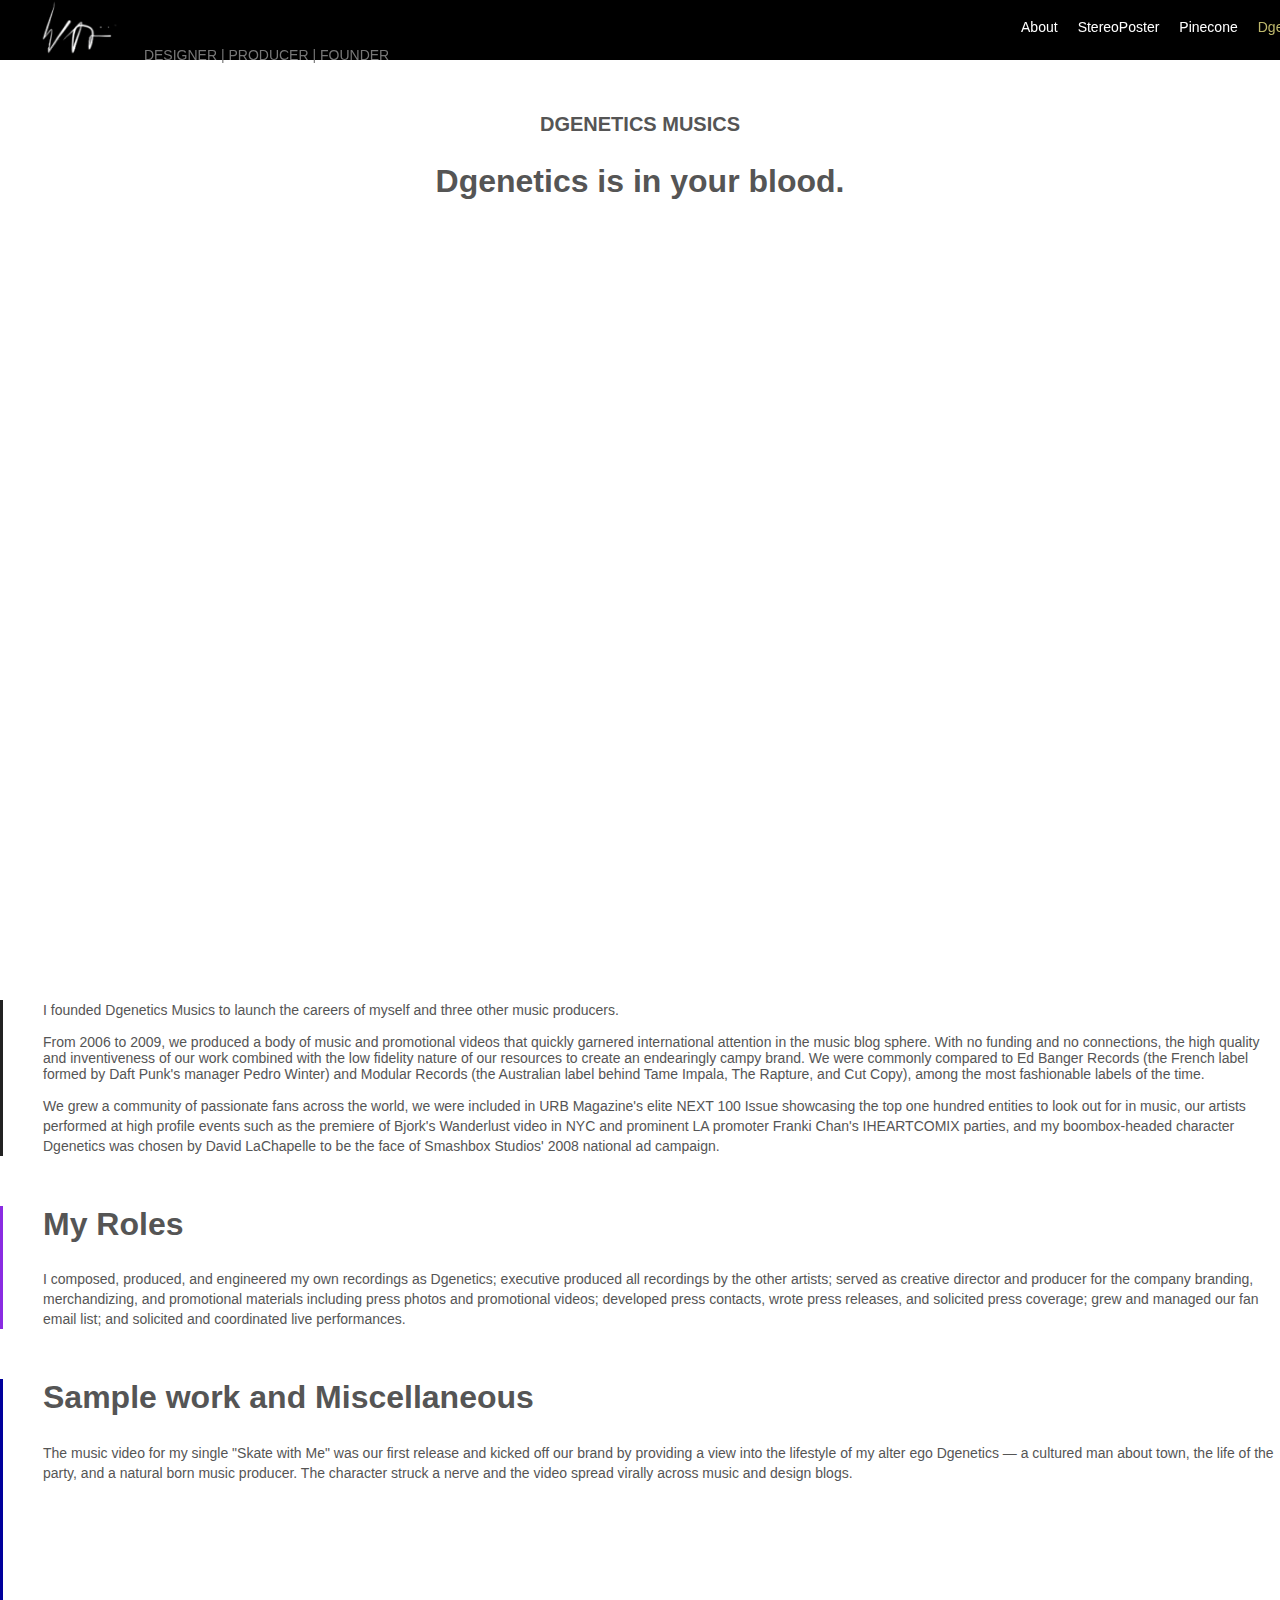
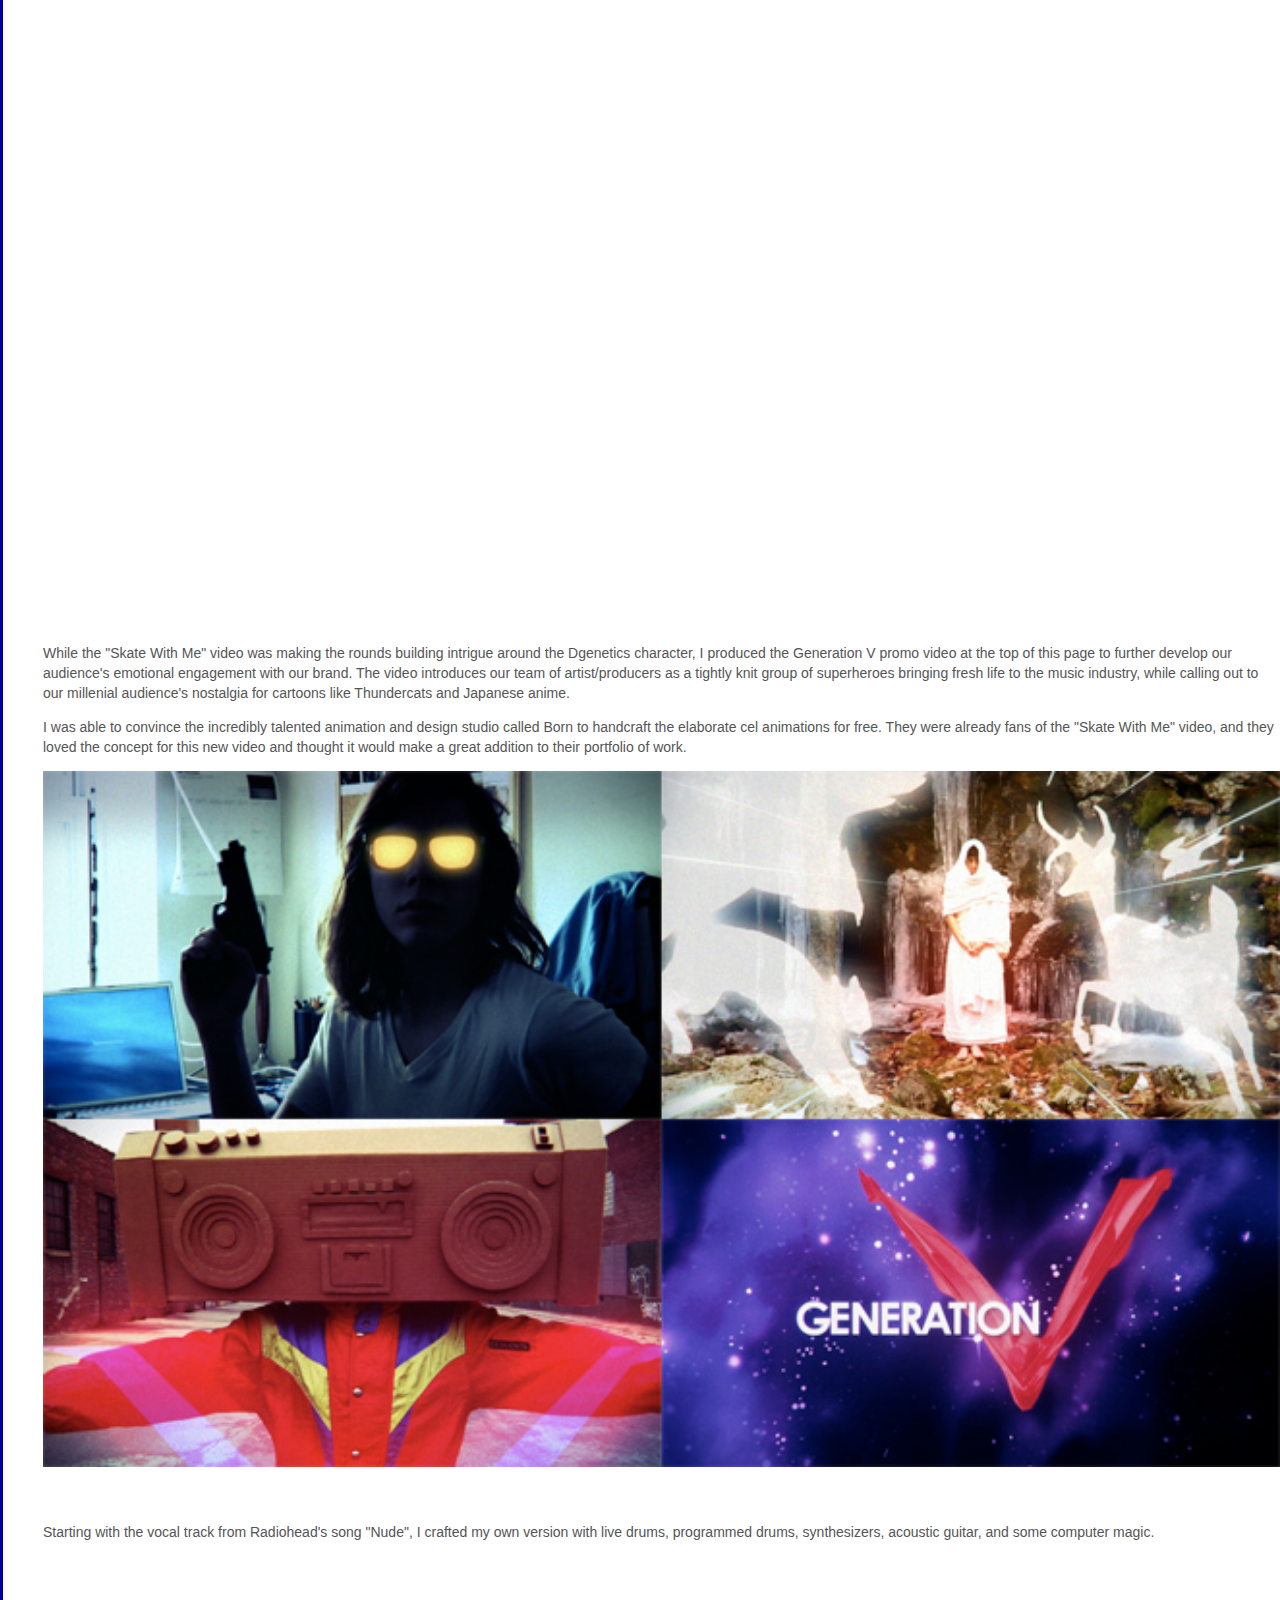
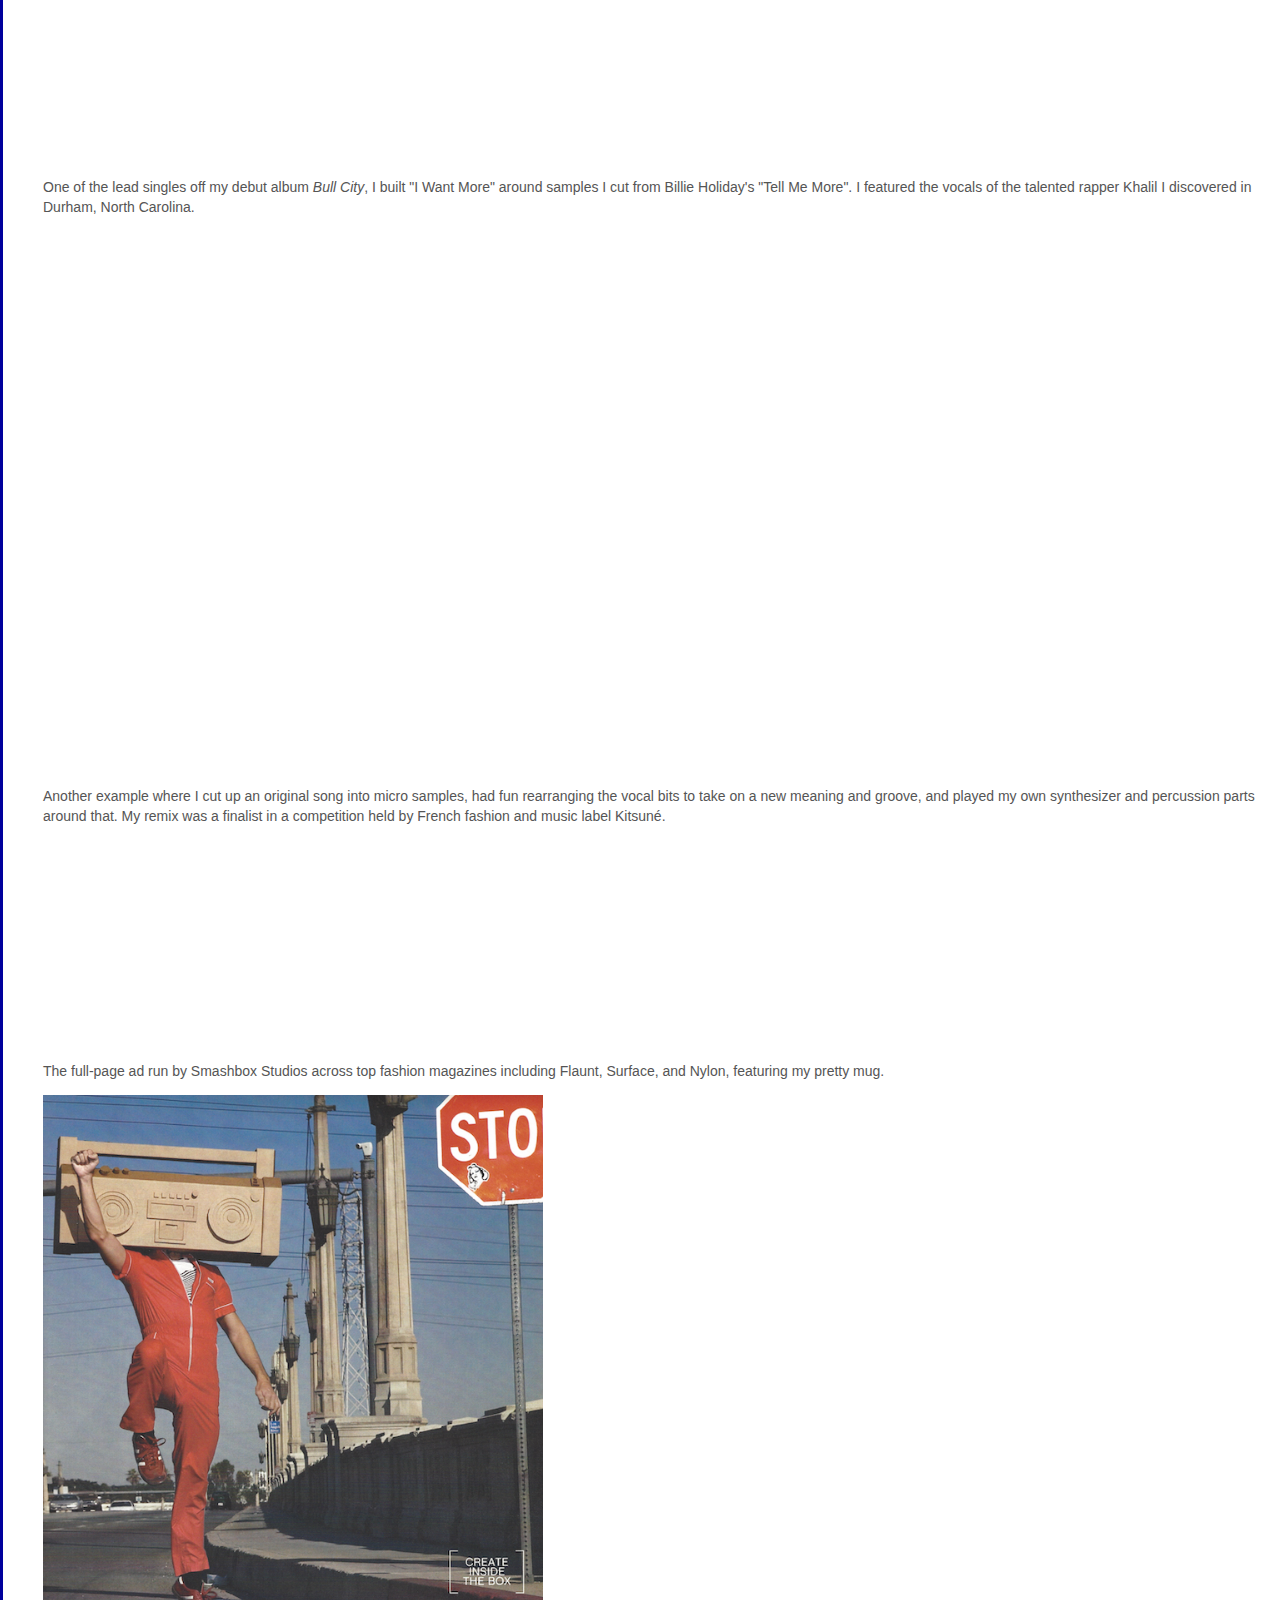
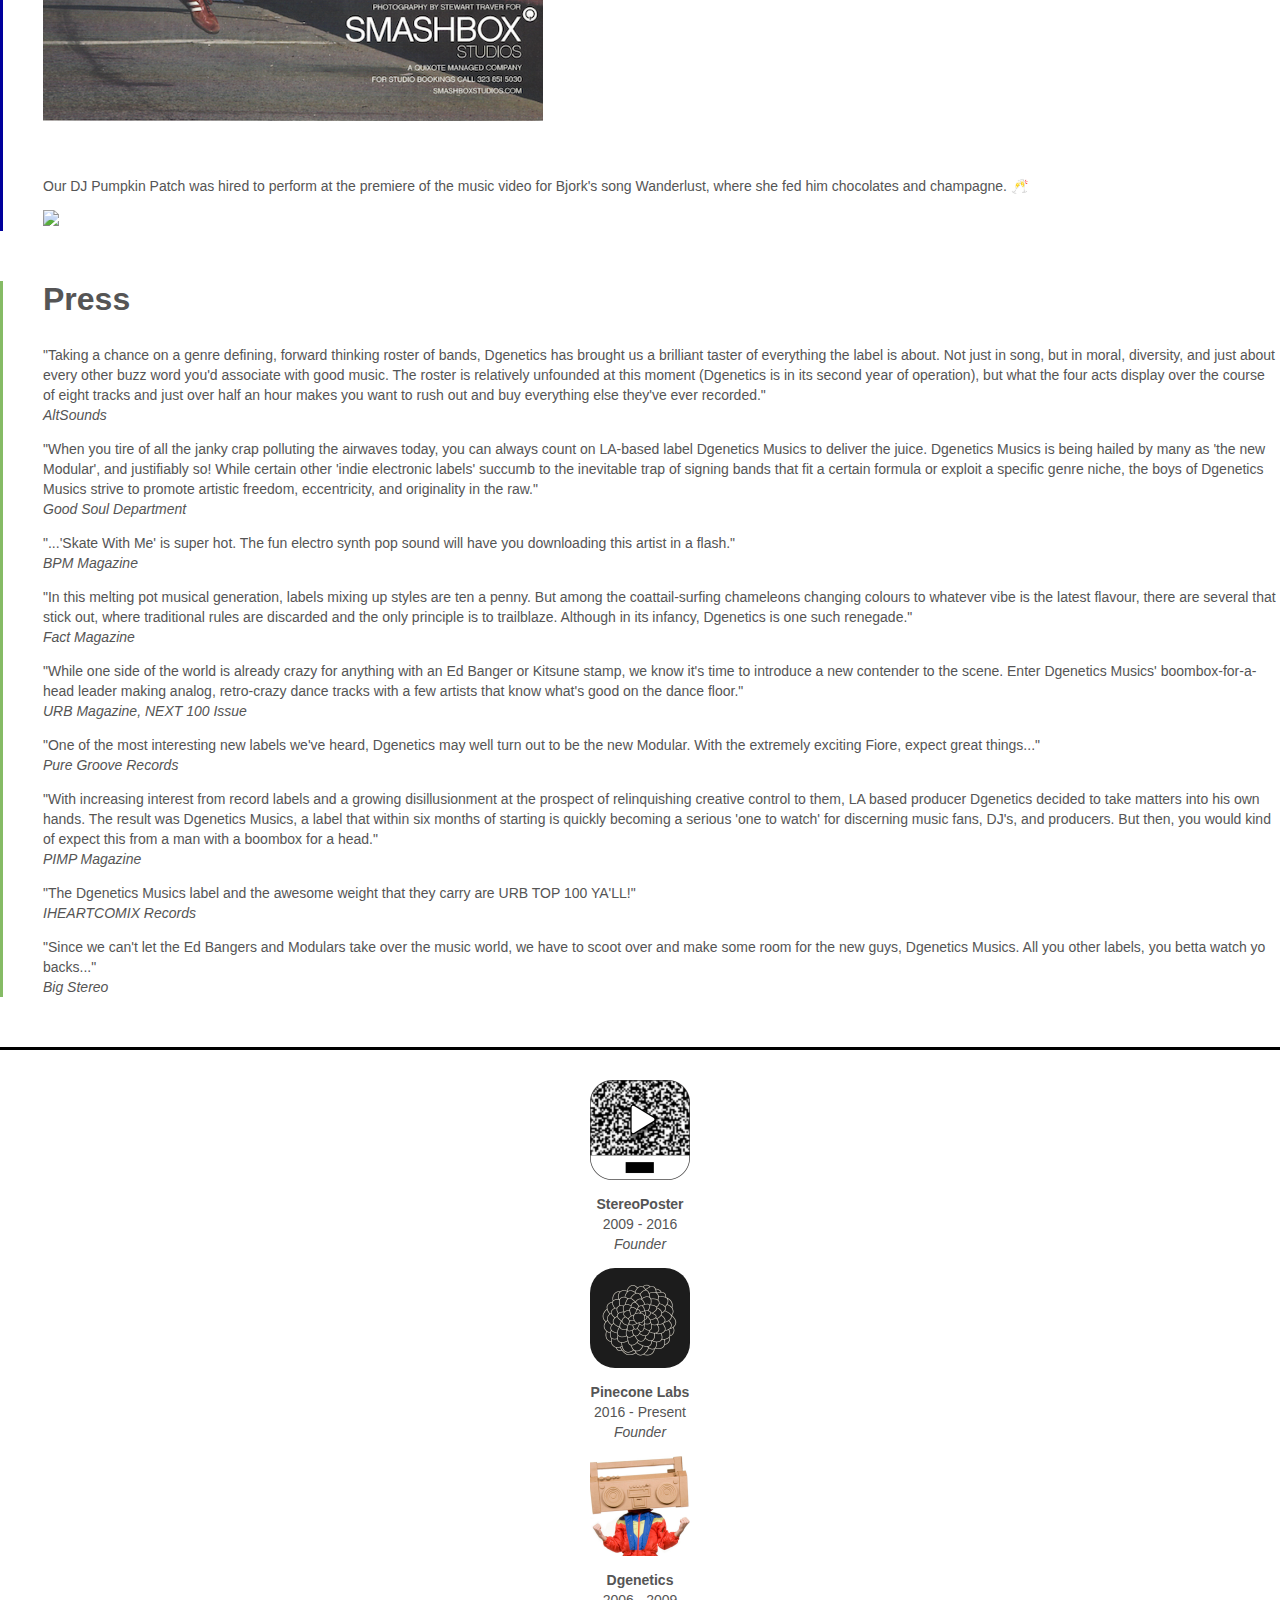
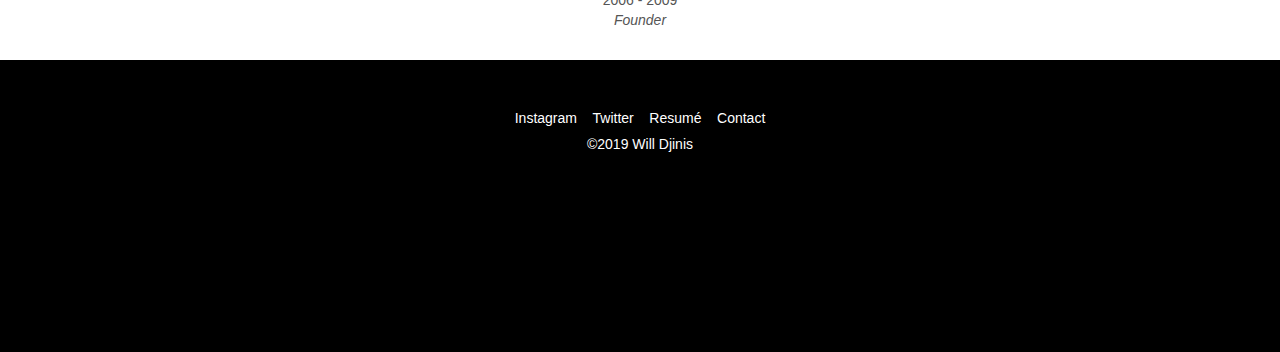
==== dgenetics.html @ be99622a "bringing in old portfolio assets" ====
<!DOCTYPE html>
<html>
	
	<head profile="http://www.w3.org/2005/10/profile">
	<!-- Global site tag (gtag.js) - Google Analytics -->
	<script async src="https://www.googletagmanager.com/gtag/js?id=UA-143869602-1"></script>
	<script>
	  window.dataLayer = window.dataLayer || [];
	  function gtag(){dataLayer.push(arguments);}
	  gtag('js', new Date());

	  gtag('config', 'UA-143869602-1');
	</script>
	<link rel="icon" 
	      type="image/png" 
	      href="assets/favicon.png">
	  <!-- Latest compiled and minified CSS -->
	  <link rel="stylesheet" href="https://stackpath.bootstrapcdn.com/bootstrap/4.1.3/css/bootstrap.min.css" integrity="sha384-MCw98/SFnGE8fJT3GXwEOngsV7Zt27NXFoaoApmYm81iuXoPkFOJwJ8ERdknLPMO" crossorigin="anonymous">
    
    <style>
        .small-nav a, .big-nav a {
            color: white;
        }
    </style>	
	
	
	  <link rel="stylesheet" href="portfolio.css" />
	  <meta name="viewport" content="width=device-width, initial-scale=1.0" />
  	<meta property="og:image" content="http://www.willdjinis.com/assets/will-logo-fb.png" />
	  <title>Will Djinis - Dgenetics Musics</title>

	</head>	
	
	<body>
		<nav class="big-nav">
				<a href="index.html" style="letter-spacing:2px; font-style:italic; text-decoration:none;"><img src="assets/will-logo.png" width="80" /></a>
				<span style="position:relative; top:3px">DESIGNER | PRODUCER | FOUNDER</span>
				
				<span style="float:right; position:relative; top:19px"><a href="index.html">About</a><a href="stereoposter.html">StereoPoster</a><a href="pinecone.html">Pinecone</a><a href="dgenetics.html" style="margin-right:0px; color:#BDB76B !important">Dgenetics</a></span>
		</nav>	
		
		<nav class="small-nav">
				<div class="tagline"><a href="index.html" style="letter-spacing:2px; font-style:italic; text-decoration:none; margin-right:0px"><img src="assets/will-logo.png" width="80" /></a>
				<div style="margin-bottom: 10px">DESIGNER | PRODUCER | FOUNDER</div>			
				</div>
				
				<div>
					<ul>
						<li><a href="index.html">About</a></li>
						<li><a href="stereoposter.html">StereoPoster</a></li>
						<li><a href="pinecone.html">Pinecone</a><li>
						<li><a href="dgenetics.html" style="margin-right:0px; color:#BDB76B !important">Dgenetics</a></li>
					</ul>
				</div>
		</nav>			
			
	<div class="container">

		<div class="row justify-content-center">
			<div class="col-xs-12 col-sm-12 col-md-9 col-lg-8 col-xl-7">
			<h1 class="centered">DGENETICS MUSICS</h1>
			<h2 class="centered" style="margin-bottom:30px">Dgenetics is in your blood.</h2>
			</div>
		</div>
		<div style="padding:56.25% 0 0 0;position:relative; margin-bottom: 50px"><iframe src="https://player.vimeo.com/video/2112431?title=0&byline=0&portrait=0" style="position:absolute;top:0;left:0;width:100%;height:100%;" frameborder="0" allow="autoplay; fullscreen" allowfullscreen></iframe></div><script src="https://player.vimeo.com/api/player.js"></script>
				
		<div class="row justify-content-center">
			<div class="col-lg-9 col-md-12 col-sm-12 col-xs-12">
			<div class="section" style="border-left: 3px solid #222; margin-bottom: 50px">
			<p>I founded Dgenetics Musics to launch the careers of myself and three other music producers.</p>				
				
			</p>From 2006 to 2009, we produced a body of music and promotional videos that quickly garnered international attention in the music blog sphere. With no funding and no connections, the high quality and inventiveness of our work combined with the low fidelity nature of our resources to create an endearingly campy brand. We were commonly compared to Ed Banger Records (the French label formed by Daft Punk's manager Pedro Winter) and Modular Records (the Australian label behind Tame Impala, The Rapture, and Cut Copy), among the most fashionable labels of the time.</p>
			
			<p>
				We grew a community of passionate fans across the world, we were included in URB Magazine's elite NEXT 100 Issue showcasing the top one hundred entities to look out for in music, our artists performed at high profile events such as the premiere of Bjork's Wanderlust video in NYC and prominent LA promoter Franki Chan's IHEARTCOMIX parties, and my boombox-headed character Dgenetics was chosen by David LaChapelle to be the face of Smashbox Studios' 2008 national ad campaign.</p>
			</div>	
			
			<div class="section" style="border-left: 3px solid #8a2be2; margin-bottom: 50px">
			<h2>My Roles</h2>
			<p>I composed, produced, and engineered my own recordings as Dgenetics; executive produced all recordings by the other artists; served as creative director and producer for the company branding, merchandizing, and promotional materials including press photos and promotional videos; developed press contacts, wrote press releases, and solicited press coverage; grew and managed our fan email list; and solicited and coordinated live performances.</p>
			</div>
			
			<div class="section" style="border-left: 3px solid #00009c; margin-bottom: 50px">
			<h2>Sample work and Miscellaneous</h2>
			
			<p>The music video for my single "Skate with Me" was our first release and kicked off our brand by providing a view into the lifestyle of my alter ego Dgenetics &mdash; a cultured man about town, the life of the party, and a natural born music producer. The character struck a nerve and the video spread virally across music and design blogs.</p>
			
			<div style="padding:56.25% 0 0 0;position:relative; margin-bottom: 50px"><iframe src="https://player.vimeo.com/video/337298?title=0&byline=0&portrait=0" style="position:absolute;top:0;left:0;width:100%;height:100%;" frameborder="0" allow="fullscreen" allowfullscreen></iframe></div><script src="https://player.vimeo.com/api/player.js"></script>	
			
			<p>While the "Skate With Me" video was making the rounds building intrigue around the Dgenetics character, I produced the Generation V promo video at the top of this page to further develop our audience's emotional engagement with our brand. The video introduces our team of artist/producers as a tightly knit group of superheroes bringing fresh life to the music industry, while calling out to our millenial audience's nostalgia for cartoons like Thundercats and Japanese anime.</p>
			<p>I was able to convince the incredibly talented animation and design studio called Born to handcraft the elaborate cel animations for free. They were already fans of the "Skate With Me" video, and they loved the concept for this new video and thought it would make a great addition to their portfolio of work.</p>
			<p style="margin-bottom:50px;"><img src="assets/genv_csheet.jpg" width="100%" /></p>						

			<p>Starting with the vocal track from Radiohead's song "Nude", I crafted my own version with live drums, programmed drums, synthesizers, acoustic guitar, and some computer magic.</p>
			
			<p style="margin-bottom:50px"><iframe width="100%" height="166" scrolling="no" frameborder="no" allow="autoplay" src="https://w.soundcloud.com/player/?url=https%3A//api.soundcloud.com/tracks/249082592&color=%23000000&auto_play=false&hide_related=false&show_comments=true&show_user=true&show_reposts=false&show_teaser=true"></iframe></p>
			
			<p>One of the lead singles off my debut album <i>Bull City</i>, I built "I Want More" around samples I cut from Billie Holiday's "Tell Me More". I featured the vocals of the talented rapper Khalil I discovered in Durham, North Carolina.</p>
			
			<p><iframe width="100%" height="166" scrolling="no" frameborder="no" allow="autoplay" src="https://w.soundcloud.com/player/?url=https%3A//api.soundcloud.com/tracks/201992232&color=%23000000&auto_play=false&hide_related=false&show_comments=true&show_user=true&show_reposts=false&show_teaser=true"></iframe></p>	
			<p style="margin-bottom:50px"><iframe width="100%" height="315" src="https://www.youtube.com/embed/KYMVYgznlNA" frameborder="0" allow="accelerometer; autoplay; encrypted-media; gyroscope; picture-in-picture" allowfullscreen></iframe></p>		

			<p>Another example where I cut up an original song into micro samples, had fun rearranging the vocal bits to take on a new meaning and groove, and played my own synthesizer and percussion parts around that. My remix was a finalist in a competition held by French fashion and music label Kitsun&eacute;.</p>
			
			<p style="margin-bottom:50px"><iframe width="100%" height="166" scrolling="no" frameborder="no" allow="autoplay" src="https://w.soundcloud.com/player/?url=https%3A//api.soundcloud.com/tracks/201992266&color=%23000000&auto_play=false&hide_related=false&show_comments=true&show_user=true&show_reposts=false&show_teaser=true"></iframe></p>

			<p>The full-page ad run by Smashbox Studios across top fashion magazines including Flaunt, Surface, and Nylon, featuring my pretty mug.</p>
			
			<p style="margin-bottom:50px"><img src="assets/smashbox.jpg" width="100%" style="max-width:500px" /></p>
			

			<p>Our DJ Pumpkin Patch was hired to perform at the premiere of the music video for Bjork's song Wanderlust, where she fed him chocolates and champagne. 	&#x1F942;</p>
			
			<p><img src="https://live.staticflickr.com/3239/2339250487_a4489d5e50_z.jpg" width="100%" /></p>
			
				
		</div>
		
		<div class="section" style="border-left: 3px solid #85bb65; margin-bottom: 50px">
			<h2>Press</h2>
			<p>"Taking a chance on a genre defining, forward thinking roster of bands, Dgenetics has brought us a brilliant taster of everything the label is about. Not just in song, but in moral, diversity, and just about every other buzz word you'd associate with good music. The roster is relatively unfounded at this moment (Dgenetics is in its second year of operation), but what the four acts display over the course of eight tracks and just over half an hour makes you want to rush out and buy everything else they've ever recorded."<br><i>AltSounds</i></p>
			<p>"When you tire of all the janky crap polluting the airwaves today, you can always count on LA-based label Dgenetics Musics to deliver the juice. Dgenetics Musics is being hailed by many as 'the new Modular', and justifiably so! While certain other 'indie electronic labels' succumb to the inevitable trap of signing bands that fit a certain formula or exploit a specific genre niche, the boys of Dgenetics Musics strive to promote artistic freedom, eccentricity, and originality in the raw."<br><i>Good Soul Department</i></p>
			<p>"...'Skate With Me' is super hot. The fun electro synth pop sound will have you downloading this artist in a flash."<br><i>BPM Magazine</i></p>
			<p>"In this melting pot musical generation, labels mixing up styles are ten a penny. But among the coattail-surfing chameleons changing colours to whatever vibe is the latest flavour, there are several that stick out, where traditional rules are discarded and the only principle is to trailblaze. Although in its infancy, Dgenetics is one such renegade."<br><i>Fact Magazine</i></p>
			<p>"While one side of the world is already crazy for anything with an Ed Banger or Kitsune stamp, we know it's time to introduce a new contender to the scene. Enter Dgenetics Musics' boombox-for-a-head leader making analog, retro-crazy dance tracks with a few artists that know what's good on the dance floor."<br><i>URB Magazine, NEXT 100 Issue</i></p>
			<p>"One of the most interesting new labels we've heard, Dgenetics may well turn out to be the new Modular. With the extremely exciting Fiore, expect great things..."<br><i>Pure Groove Records</i></p>
			<p>"With increasing interest from record labels and a growing disillusionment at the prospect of relinquishing creative control to them, LA based producer Dgenetics decided to take matters into his own hands. The result was Dgenetics Musics, a label that within six months of starting is quickly becoming a serious 'one to watch' for discerning music fans, DJ's, and producers. But then, you would kind of expect this from a man with a boombox for a head."<br><i>PIMP Magazine</i></p>
			<p>"The Dgenetics Musics label and the awesome weight that they carry are URB TOP 100 YA'LL!"<br><i>IHEARTCOMIX Records</i></p>
			<p>"Since we can't let the Ed Bangers and Modulars take over the music world, we have to scoot over and make some room for the new guys, Dgenetics Musics. All you other labels, you betta watch yo backs..."<br><i>Big Stereo</i></p>
		</div>
		
		</div>
			
	</div>	
	
</div>

	
		<div class="row justify-content-center no-gutters" style="border-top: 3px solid black; padding: 30px 10px 0px 10px; margin: 50px 0px 30px 0px;">
			<div class="col col-md-3 col-lg-2 centered" style="">
				<a href="stereoposter.html" style="display:block; margin:0px;" class="project_link"><img src="assets/sp_logo.png" width="100" style="display:block; margin:0px auto 5px auto" />
				<p><b>StereoPoster</b><br>2009 - 2016<br><i>Founder</i></p>
				</a>
			</div>
			<div class="col col-md-3 col-lg-2 centered">
				<a href="pinecone.html" style="display:block; margin:0px;" class="project_link"><img src="assets/pinecone.png" width="100" style="display:block; margin:0px auto 5px auto; border-radius: 25px" />
				<p><b>Pinecone Labs</b><br>2016 - Present<br><i>Founder</i></p>
				</a>
			</div>
			<div class="col col-md-3 col-lg-2 centered" style="">
				<a href="dgenetics.html" style="display:block; margin:0px;" class="project_link"><img src="assets/dgen.png" width="100" style="display:block; margin:0px auto 5px auto" />
				<p><b>Dgenetics</b><br>2006 - 2009<br><i>Founder</i></p>
				</a>
			</div>						

		</div>	
	
	<footer>
				
				<div style="margin-bottom:10px"><a href="https://instagram.com/dgenetics" target="_blank">Instagram</a>&nbsp;&nbsp;&nbsp;&nbsp;<a href="https://twitter.com/WillDjinis" target="_blank">Twitter</a>&nbsp;&nbsp;&nbsp;&nbsp;<a href="Will_Djinis_CV.pdf" target="_blank">Resum&eacute;</a>&nbsp;&nbsp;&nbsp;&nbsp;<a href="mailto:will@pinecone.la" target="_blank">Contact</a></div>
		<a href="index.html">&copy;2019 Will Djinis</a>
	</footer>
	
<script src="https://code.jquery.com/jquery-3.3.1.slim.min.js" integrity="sha384-q8i/X+965DzO0rT7abK41JStQIAqVgRVzpbzo5smXKp4YfRvH+8abtTE1Pi6jizo" crossorigin="anonymous"></script>
<script src="https://cdnjs.cloudflare.com/ajax/libs/popper.js/1.14.7/umd/popper.min.js" integrity="sha384-UO2eT0CpHqdSJQ6hJty5KVphtPhzWj9WO1clHTMGa3JDZwrnQq4sF86dIHNDz0W1" crossorigin="anonymous"></script>
<script src="https://stackpath.bootstrapcdn.com/bootstrap/4.3.1/js/bootstrap.min.js" integrity="sha384-JjSmVgyd0p3pXB1rRibZUAYoIIy6OrQ6VrjIEaFf/nJGzIxFDsf4x0xIM+B07jRM" crossorigin="anonymous"></script>	
	
<script>
$(document).ready(function(){	
	$(window).scroll(function() {
	  if ($(this).scrollTop() > 100) {
	    $('.tagline').addClass("tagline-hide");
		$('.tagline').removeClass("tagline-show");
	  } else {
	    $('.tagline').removeClass("tagline-hide");
		$('.tagline').addClass("tagline-show");
	  }
	});
});
</script>	
	</body>
</html>
---- portfolio.css ----
html {
	background: black;
}

html, body {
    max-width: 100%;
    overscroll-behavior: none;
}

body {
	margin: 0px 0px 0px 0px;
	font-family: "HelveticaNeue-Regular","Helvetica Neue Regular","Helvetica Neue",Helvetica,Arial,sans-serif;
	background: #fff;
	color: #555;
	font-size: 14px;
}

.fa-1x {
font-size: 1.5rem;
}
.navbar-toggler.toggler-example {
cursor: pointer;
}
.dark-blue-text {
color: #0A38F5;
background: white;
}
.dark-pink-text {
color: #AC003A;
}
.dark-amber-text {
color: #ff6f00;
}
.dark-teal-text {
color: #004d40;
}

header {
	margin: 50px 0px;
}

footer {
	text-align: center;
	color: white;
	background: black;
	width: 100%;
	padding: 50px 0px 0px 0px;
	margin: 0px 0px 200px 0px;
}

footer a {
	font-weight: normal;
	margin: 0px !important;	
}

nav {
	background: black;
	padding: 0px 0px 0px 0px;
	position: fixed;
	top: 0px;
	width: 100%;
	z-index: 100;
	color: #777;
	//filter: drop-shadow(0px 2px 5px #222);
}

nav a, footer a {
	color: white !important;
	transition: color .2s;
	font-weight: normal;
}

nav a:hover, footer a:hover {
	color: #BDB76B !important;
	transition: color .2s;
}

a.project_link:hover {
	color: #BDB76B !important;
	transition: color .2s;
}

a.project_link {
	color: #555 !important;
	transition: color .5s;
}

nav a:link, a:visited, nav a:active, footer a:visited, footer a:active {
	color: white;
}

.tagline {
	height: 85px;
	padding-top: 5px;
	overflow-y: hidden;
	transition: height: 1s;
}

.tagline-hide {
	transition: height .5s;
	height: 0px !important;
	margin-bottom: 10px;
}
.tagline-show {
	transition: height .2s;
	height: 85px !important;
	margin-bottom: 0px;
}

a {
	margin-right: 20px;
	text-decoration: none;
	//display: block;
	color: #555;
	transition: color .2s;
}

a:hover {
	color: #BDB76B;
	text-decoration: none;
	transition: color .2s;
	font-weight: normal;
}

a.project_link {
	font-weight: normal;
}

.container {
	padding-top: 100px;
}

h1 {
	text-align: left;
}

h2 {
}

h3 {
	font-size: 14px;
	text-transform: uppercase;
}

div#bio {
	font-size: 16px;
	margin: 10px 0px 70px 0px;
	padding: 0px 20px;
}

#bio img {
	width: 150px;
	height: 150px;
	border-radius: 76px;
	border: 1px solid #777;
	display: block;
	margin: 0px auto 25px auto;
}

p {
	line-height: 20px;
}

ul {
	padding-left:15px;
}

li {
	margin-bottom: 10px;
}


.big-nav {
	padding-right: 40px;
	padding-left: 40px;
}

#portrait {
	border-radius: 64px;
	border: 2px solid #777;
	margin: 20px auto;
	display: block;
}

.centered {
	text-align: center;
}

/* Custom, iPhone Retina */ 
@media only screen and (min-width : 320px) {
	.section {
		padding-left:15px;
	}

	nav.big-nav {
		display:none;
	}
	
	nav.small-nav {
		//display:block;
		//text-align: center;
	}
	
	.container {
		padding-top: 150px;
	}	
	
	.big-prototype {
		display: none;
	}
	
	.small-prototype {
		display: block;
	}
	
	.big-projects {
		display: none;
	}
	
	.small-projects {
		display: flex;
		margin-bottom: 0px;
	}
	
	h1 {
		font-size:14px;
		font-weight: 900;
	}
	
	h2 {
		font-size: 26px;
	}

	div#bio {
		margin-bottom: 40px;
	}		

}

/* Small Devices, Phones */ 
@media only screen and (min-width: 576px) {
	.section {
		padding-left:15px;
	}
	
	nav.big-nav {
		//display:block;
	}
	
	nav.small-nav {
		//display:block;
	}
	
	.big-prototype {
		display: block;
	}
	
	.small-prototype {
		display: none;
	}

	.big-projects {
		display: flex;
	}
	
	.small-projects {
		display: none;
	}	
}


/* Medium Devices, Tablets */
@media only screen and (min-width : 768px) {
	.section {
		padding-left:40px;
		position: relative;
		left: 0px;
	}
	nav.big-nav {
		display:block;
	}
	
	nav.small-nav {
		display:none;
	}
	
	.container {
		padding-top: 100px;
	}	
	
	h1 {
		font-size:20px;
	}
	
	h2 {
		font-size: 32px;
	}
	
	div#bio {
		margin-bottom: 70px;
	}	
}

/* Large Devices, Desktops */
@media only screen and (min-width : 992px) {
	.section {
		padding-left:40px;
		position: relative;
		left: 0px;
	}
	nav.big-nav {
		//display:none;
	}
}

/* Extra Large Devices, Wide Screens */
@media only screen and (min-width : 1200px) {
	.section {
		padding-left:40px;
		position: relative;
		left: 0px;
	}
	nav.big-nav {
		//display:none;
	}
}


.fa-1x {
font-size: 1.5rem;
}
.navbar-toggler.toggler-example {
cursor: pointer;
}

HTML
CSS
JavaScript
/* Icon 1 */

.animated-icon1, .animated-icon2, .animated-icon3 {
width: 30px;
height: 20px;
position: relative;
margin: 0px;
-webkit-transform: rotate(0deg);
-moz-transform: rotate(0deg);
-o-transform: rotate(0deg);
transform: rotate(0deg);
-webkit-transition: .5s ease-in-out;
-moz-transition: .5s ease-in-out;
-o-transition: .5s ease-in-out;
transition: .5s ease-in-out;
cursor: pointer;
}

.animated-icon1 span, .animated-icon2 span, .animated-icon3 span {
display: block;
position: absolute;
height: 2px;
width: 100%;
border-radius: 9px;
opacity: 1;
left: 0;
-webkit-transform: rotate(0deg);
-moz-transform: rotate(0deg);
-o-transform: rotate(0deg);
transform: rotate(0deg);
-webkit-transition: .25s ease-in-out;
-moz-transition: .25s ease-in-out;
-o-transition: .25s ease-in-out;
transition: .25s ease-in-out;
}

.animated-icon1 span {
background: #e65100;
}

.animated-icon2 span {
background: #e3f2fd;
}

.animated-icon3 span {
background: #f3e5f5;
}

.animated-icon1 span:nth-child(1) {
top: 0px;
}

.animated-icon1 span:nth-child(2) {
top: 10px;
}

.animated-icon1 span:nth-child(3) {
top: 20px;
}

.animated-icon1.open span:nth-child(1) {
top: 11px;
-webkit-transform: rotate(135deg);
-moz-transform: rotate(135deg);
-o-transform: rotate(135deg);
transform: rotate(135deg);
}

.animated-icon1.open span:nth-child(2) {
opacity: 0;
left: -60px;
}

.animated-icon1.open span:nth-child(3) {
top: 11px;
-webkit-transform: rotate(-135deg);
-moz-transform: rotate(-135deg);
-o-transform: rotate(-135deg);
transform: rotate(-135deg);
}

/* Icon 3*/

.animated-icon2 span:nth-child(1) {
top: 0px;
}

.animated-icon2 span:nth-child(2), .animated-icon2 span:nth-child(3) {
top: 8px;
}

.animated-icon2 span:nth-child(4) {
top: 16px;
}

.animated-icon2.open span:nth-child(1) {
top: 11px;
width: 0%;
left: 50%;
}

.animated-icon2.open span:nth-child(2) {
-webkit-transform: rotate(45deg);
-moz-transform: rotate(45deg);
-o-transform: rotate(45deg);
transform: rotate(45deg);
}

.animated-icon2.open span:nth-child(3) {
-webkit-transform: rotate(-45deg);
-moz-transform: rotate(-45deg);
-o-transform: rotate(-45deg);
transform: rotate(-45deg);
}

.animated-icon2.open span:nth-child(4) {
top: 11px;
width: 0%;
left: 50%;
}

/* Icon 4 */

.animated-icon3 span:nth-child(1) {
top: 0px;
-webkit-transform-origin: left center;
-moz-transform-origin: left center;
-o-transform-origin: left center;
transform-origin: left center;
}

.animated-icon3 span:nth-child(2) {
top: 10px;
-webkit-transform-origin: left center;
-moz-transform-origin: left center;
-o-transform-origin: left center;
transform-origin: left center;
}

.animated-icon3 span:nth-child(3) {
top: 20px;
-webkit-transform-origin: left center;
-moz-transform-origin: left center;
-o-transform-origin: left center;
transform-origin: left center;
}

.animated-icon3.open span:nth-child(1) {
-webkit-transform: rotate(45deg);
-moz-transform: rotate(45deg);
-o-transform: rotate(45deg);
transform: rotate(45deg);
top: 0px;
left: 8px;
}

.animated-icon3.open span:nth-child(2) {
width: 0%;
opacity: 0;
}

.animated-icon3.open span:nth-child(3) {
-webkit-transform: rotate(-45deg);
-moz-transform: rotate(-45deg);
-o-transform: rotate(-45deg);
transform: rotate(-45deg);
top: 21px;
left: 8px;
}
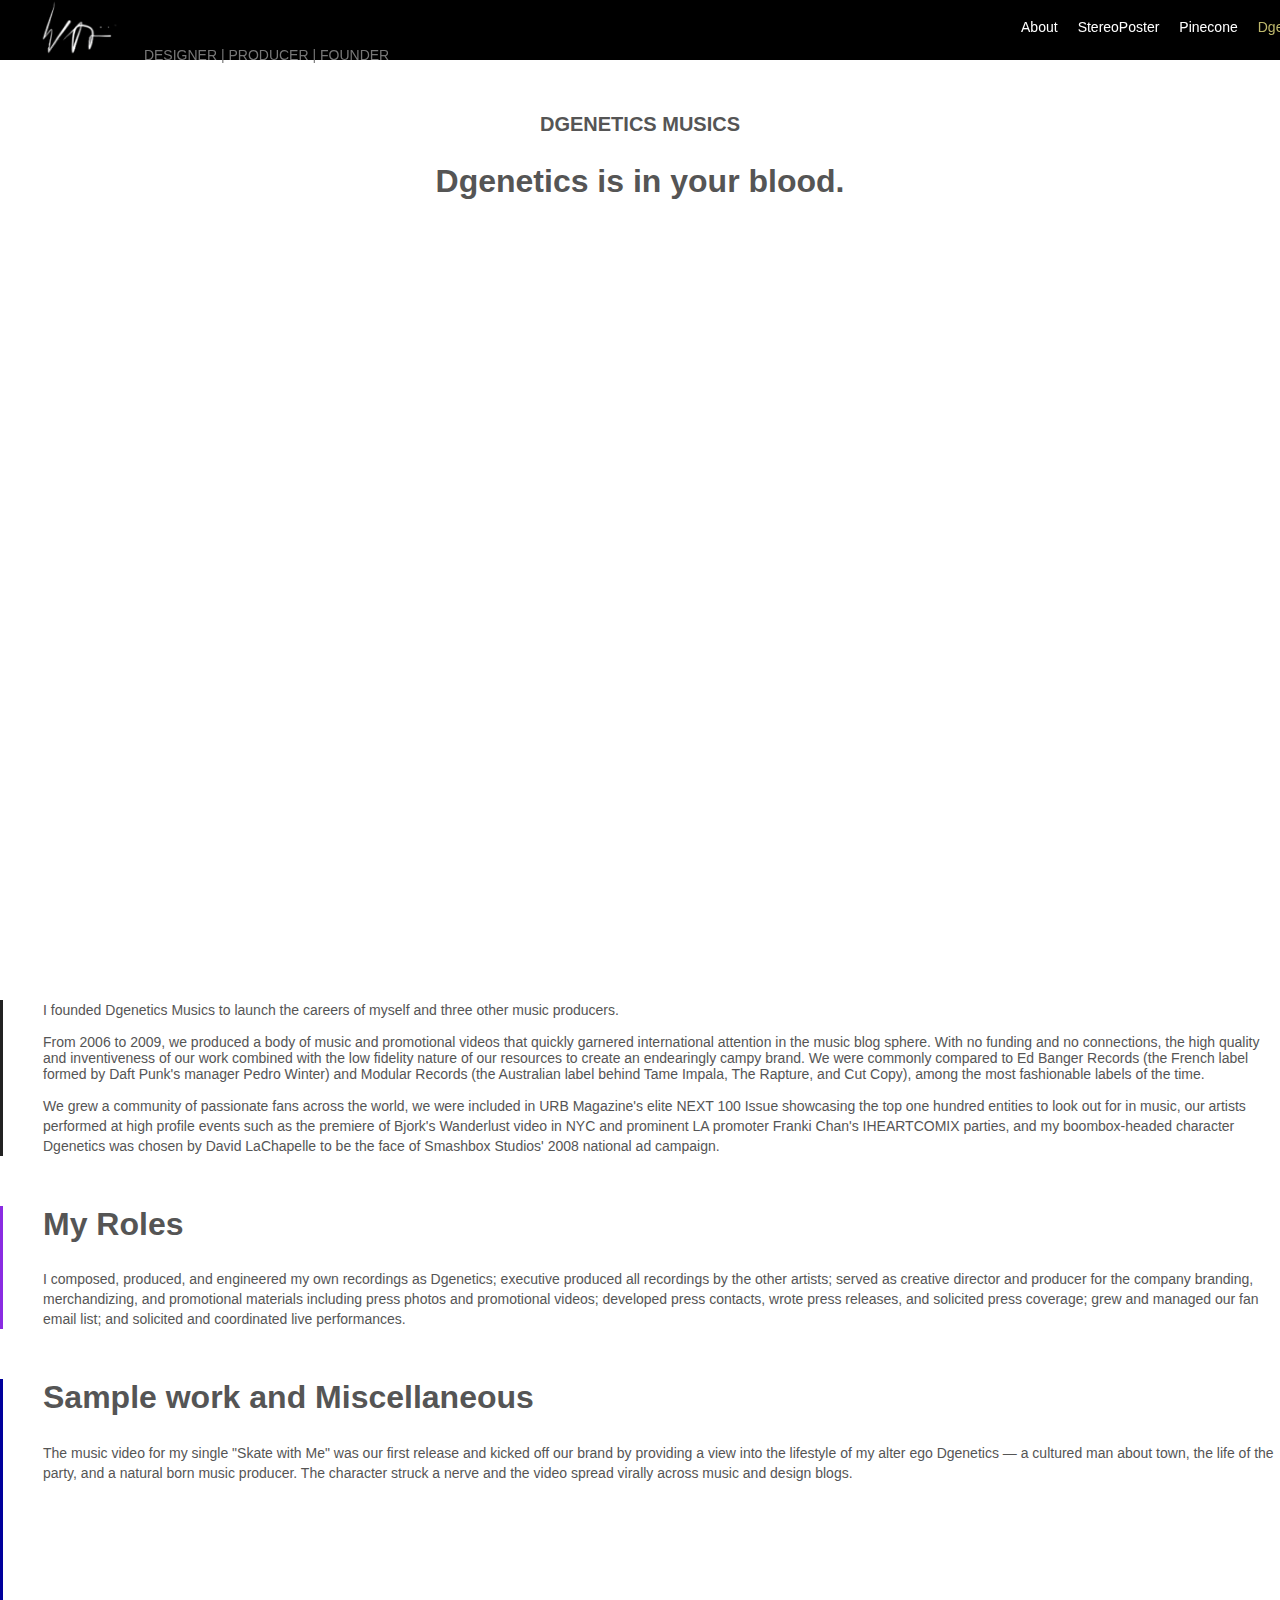
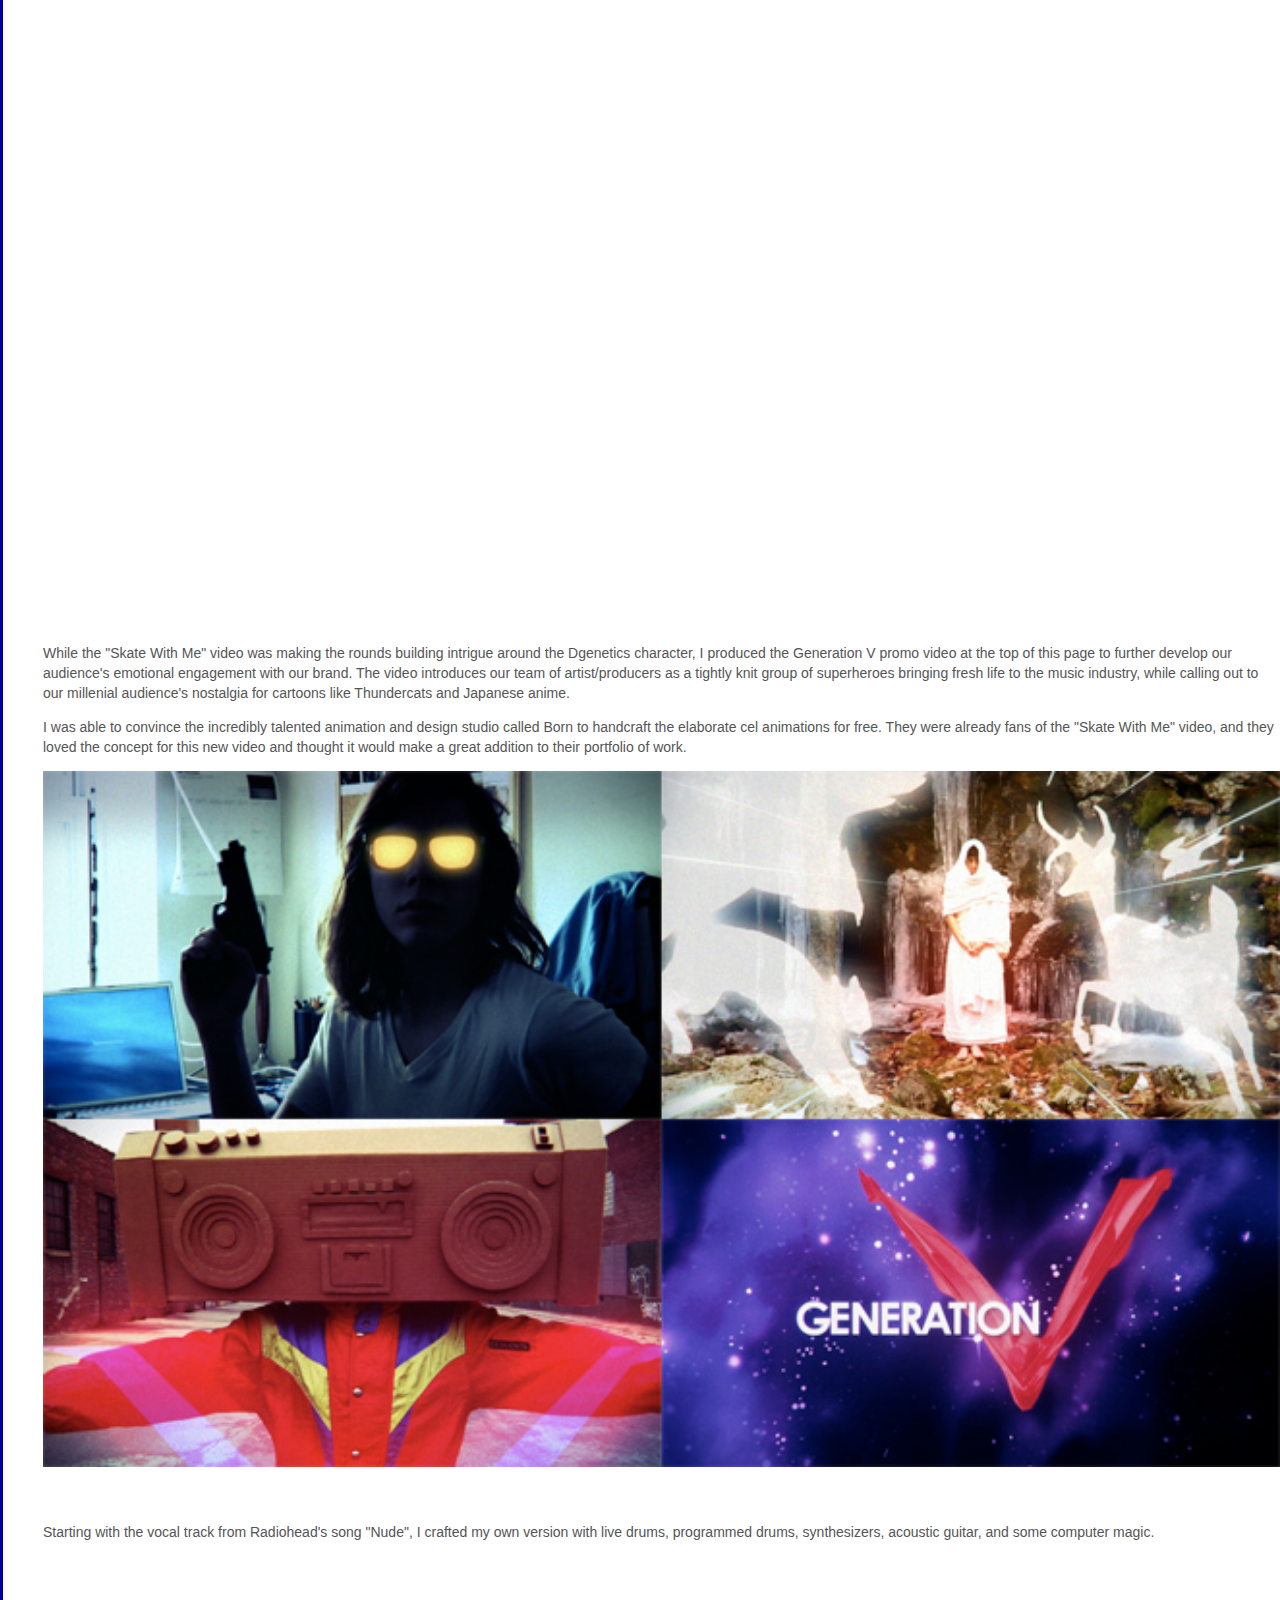
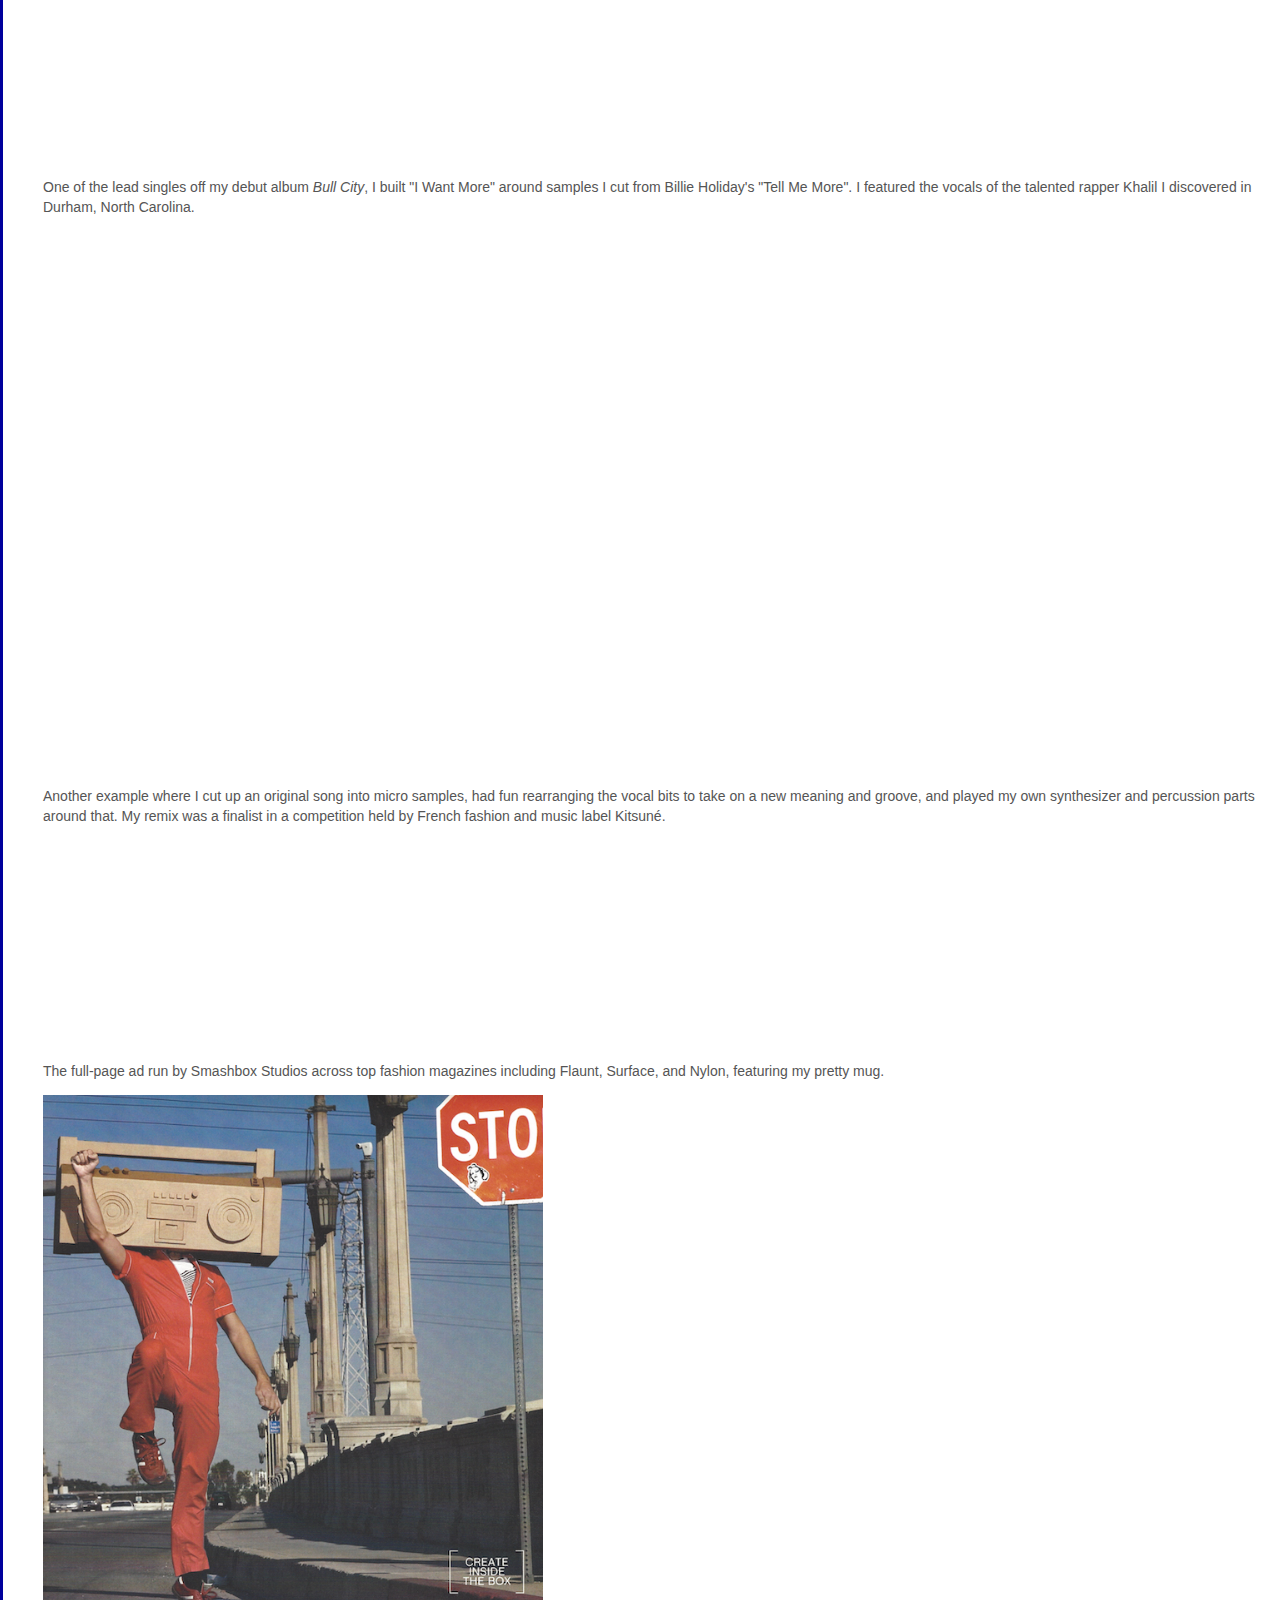
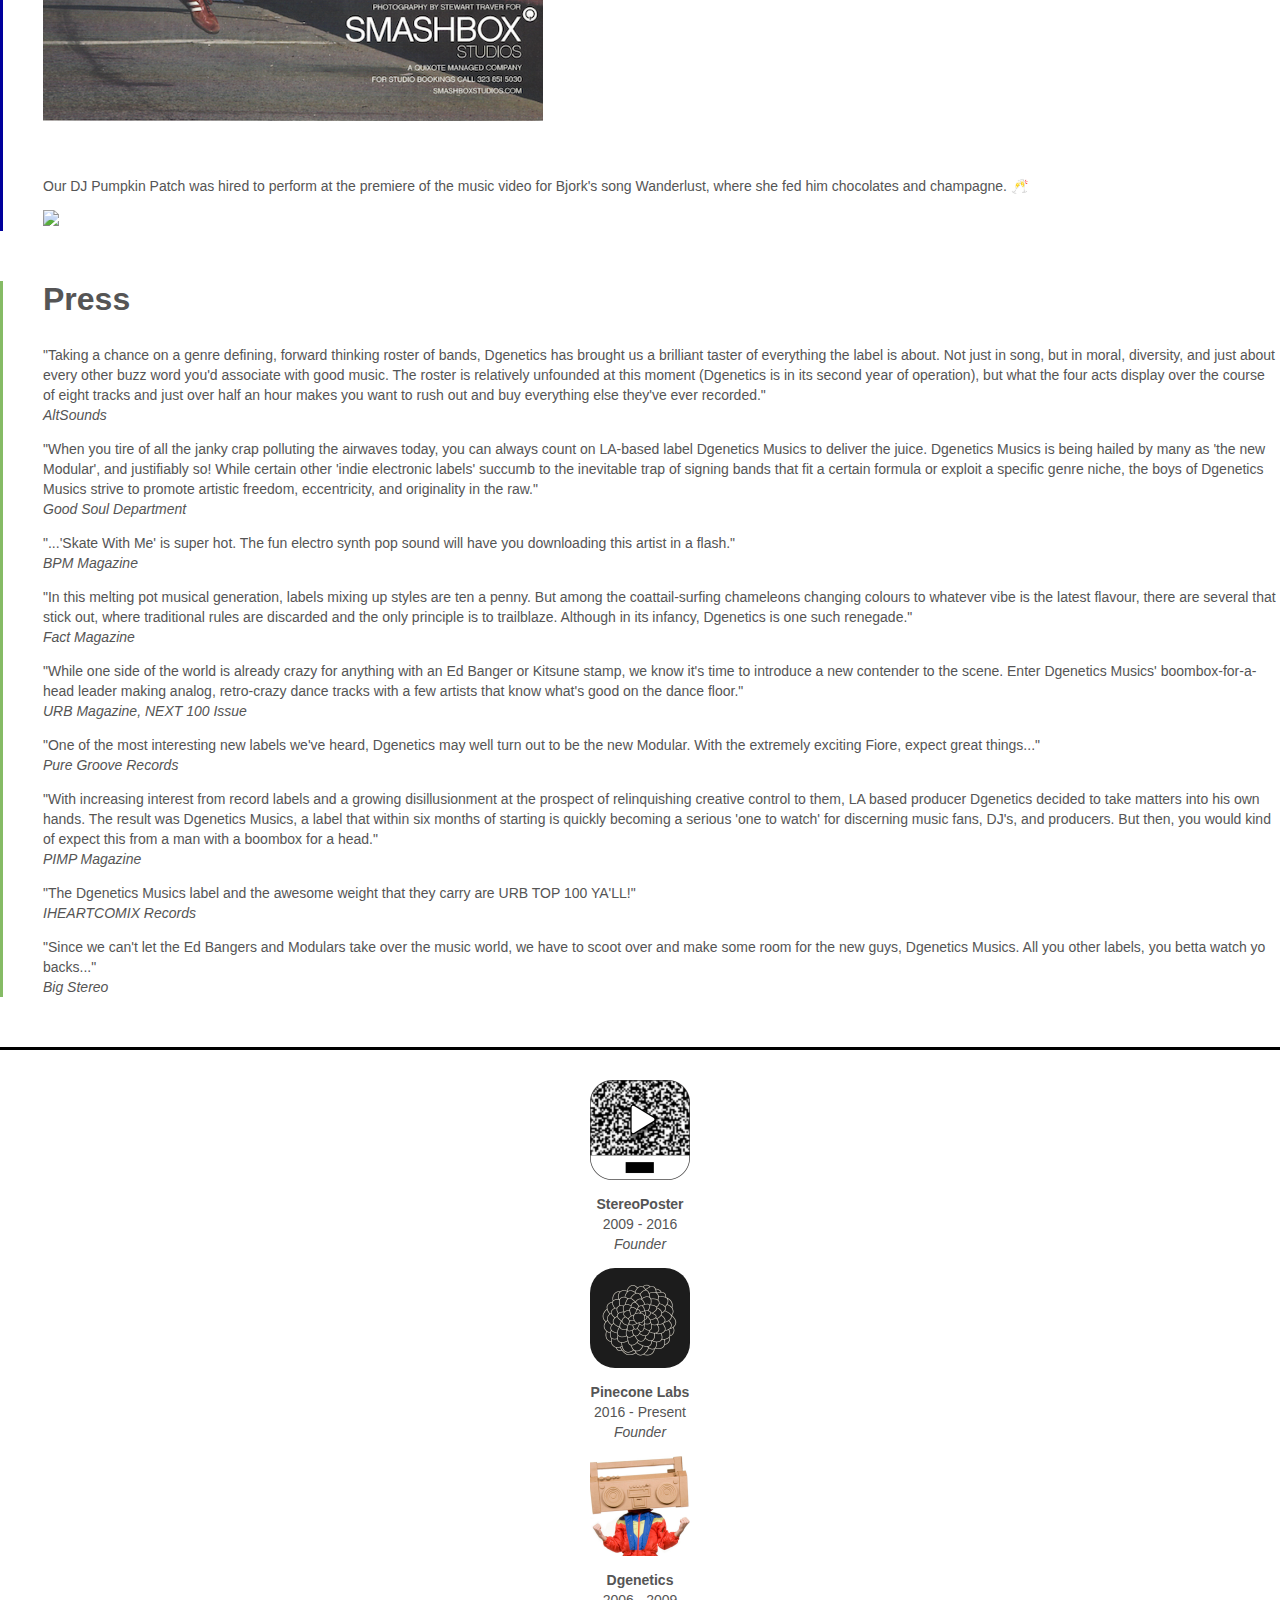
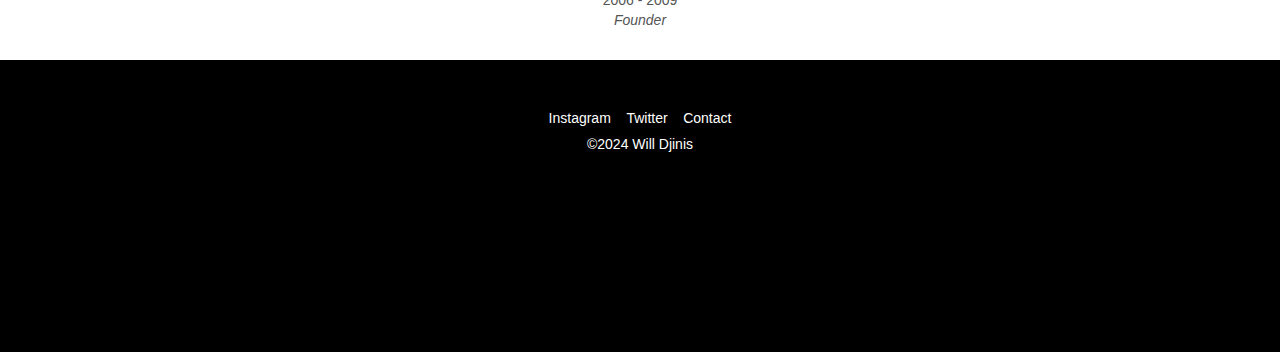
==== commit c5a556ca: "fixed the footers" ====
--- a/dgenetics.html
+++ b/dgenetics.html
@@ -137,7 +137,7 @@
 
 	
 		<div class="row justify-content-center no-gutters" style="border-top: 3px solid black; padding: 30px 10px 0px 10px; margin: 50px 0px 30px 0px;">
-			<div class="col col-md-3 col-lg-2 centered" style="">
+			<div class="col col-md-3 col-lg-2 centered">
 				<a href="stereoposter.html" style="display:block; margin:0px;" class="project_link"><img src="assets/sp_logo.png" width="100" style="display:block; margin:0px auto 5px auto" />
 				<p><b>StereoPoster</b><br>2009 - 2016<br><i>Founder</i></p>
 				</a>
@@ -147,7 +147,7 @@
 				<p><b>Pinecone Labs</b><br>2016 - Present<br><i>Founder</i></p>
 				</a>
 			</div>
-			<div class="col col-md-3 col-lg-2 centered" style="">
+			<div class="col col-md-3 col-lg-2 centered">
 				<a href="dgenetics.html" style="display:block; margin:0px;" class="project_link"><img src="assets/dgen.png" width="100" style="display:block; margin:0px auto 5px auto" />
 				<p><b>Dgenetics</b><br>2006 - 2009<br><i>Founder</i></p>
 				</a>
@@ -155,11 +155,11 @@
 
 		</div>	
 	
-	<footer>
+		<footer>
 				
-				<div style="margin-bottom:10px"><a href="https://instagram.com/dgenetics" target="_blank">Instagram</a>&nbsp;&nbsp;&nbsp;&nbsp;<a href="https://twitter.com/WillDjinis" target="_blank">Twitter</a>&nbsp;&nbsp;&nbsp;&nbsp;<a href="Will_Djinis_CV.pdf" target="_blank">Resum&eacute;</a>&nbsp;&nbsp;&nbsp;&nbsp;<a href="mailto:will@pinecone.la" target="_blank">Contact</a></div>
-		<a href="index.html">&copy;2019 Will Djinis</a>
-	</footer>
+			<div style="margin-bottom:10px"><a href="https://instagram.com/dgenetics" target="_blank">Instagram</a>&nbsp;&nbsp;&nbsp;&nbsp;<a href="https://twitter.com/WillDjinis" target="_blank">Twitter</a>&nbsp;&nbsp;&nbsp;&nbsp;<!--<a href="Will_Djinis_CV.pdf" target="_blank">Resum&eacute;</a>&nbsp;&nbsp;&nbsp;&nbsp;--><a href="mailto:will.djinis@gmail.com" target="_blank">Contact</a></div>
+	<a href="index.html">&copy;2024 Will Djinis</a>
+</footer>
 	
 <script src="https://code.jquery.com/jquery-3.3.1.slim.min.js" integrity="sha384-q8i/X+965DzO0rT7abK41JStQIAqVgRVzpbzo5smXKp4YfRvH+8abtTE1Pi6jizo" crossorigin="anonymous"></script>
 <script src="https://cdnjs.cloudflare.com/ajax/libs/popper.js/1.14.7/umd/popper.min.js" integrity="sha384-UO2eT0CpHqdSJQ6hJty5KVphtPhzWj9WO1clHTMGa3JDZwrnQq4sF86dIHNDz0W1" crossorigin="anonymous"></script>
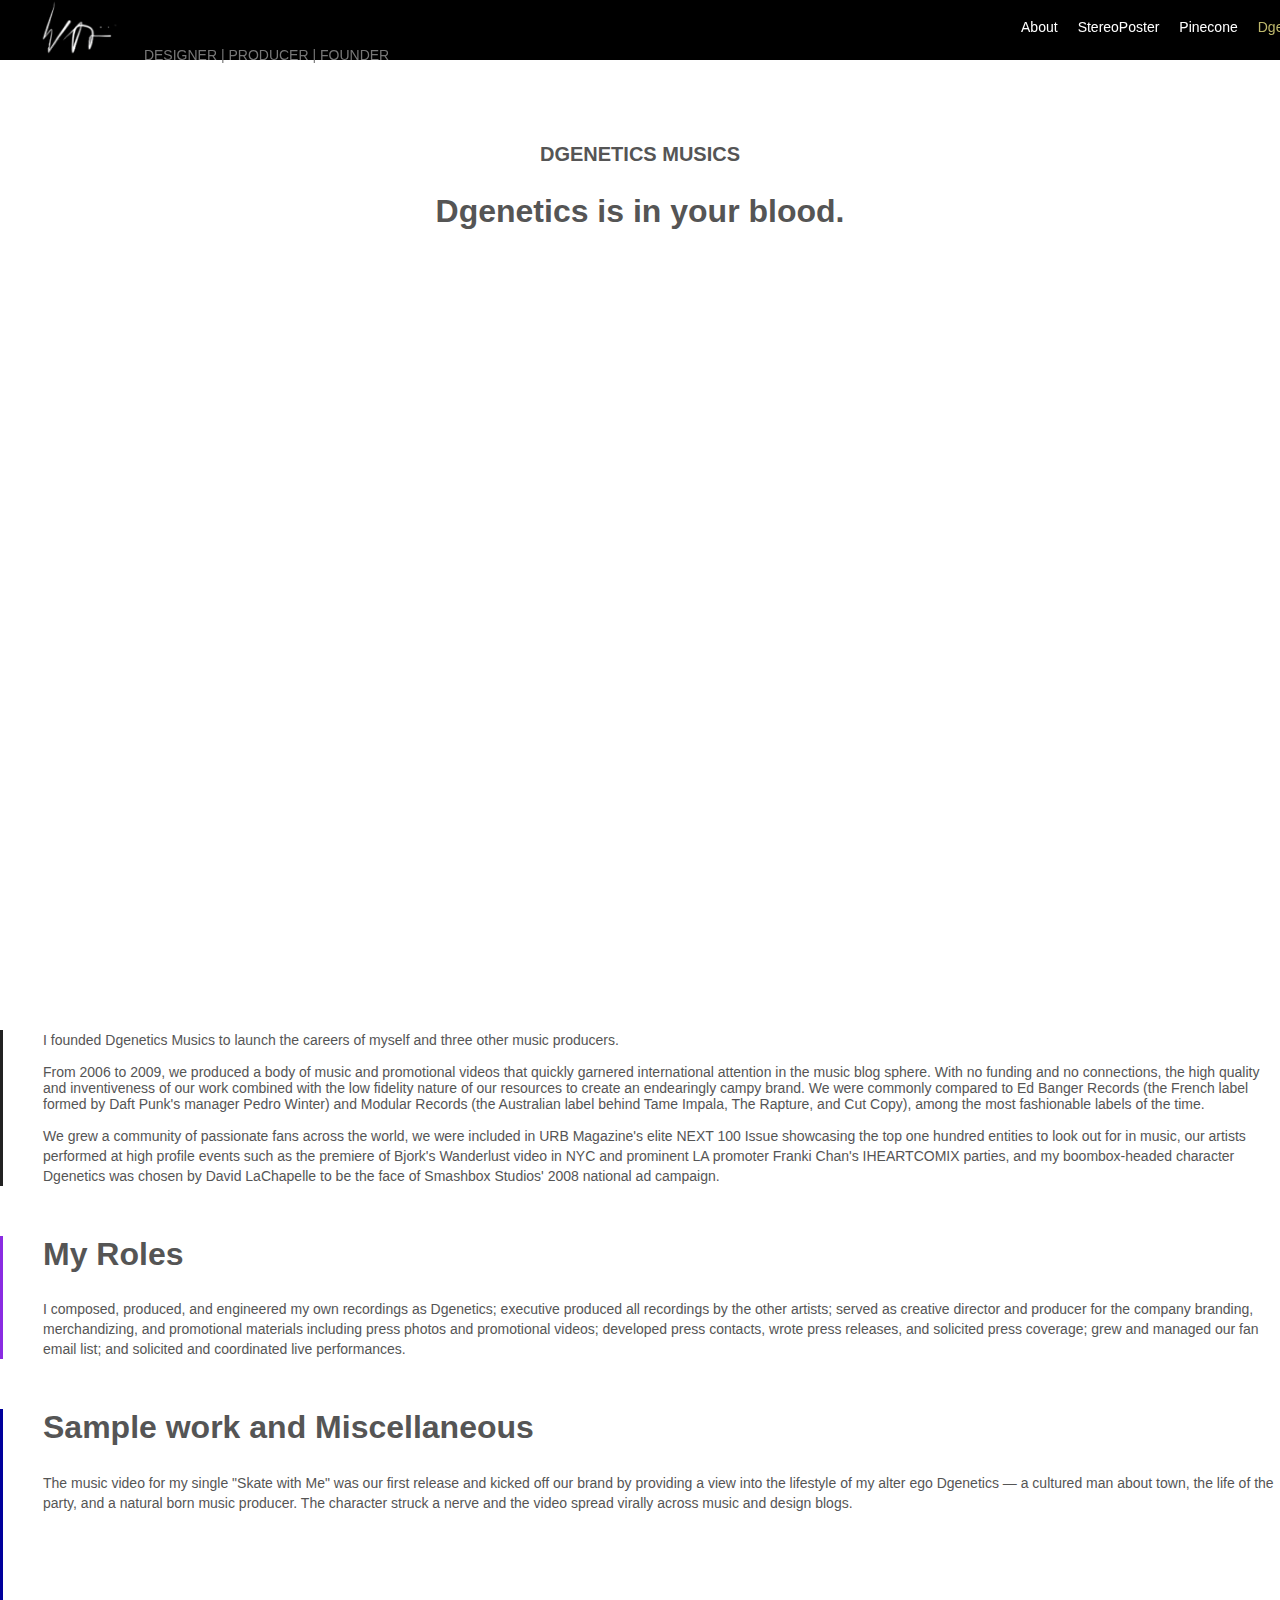
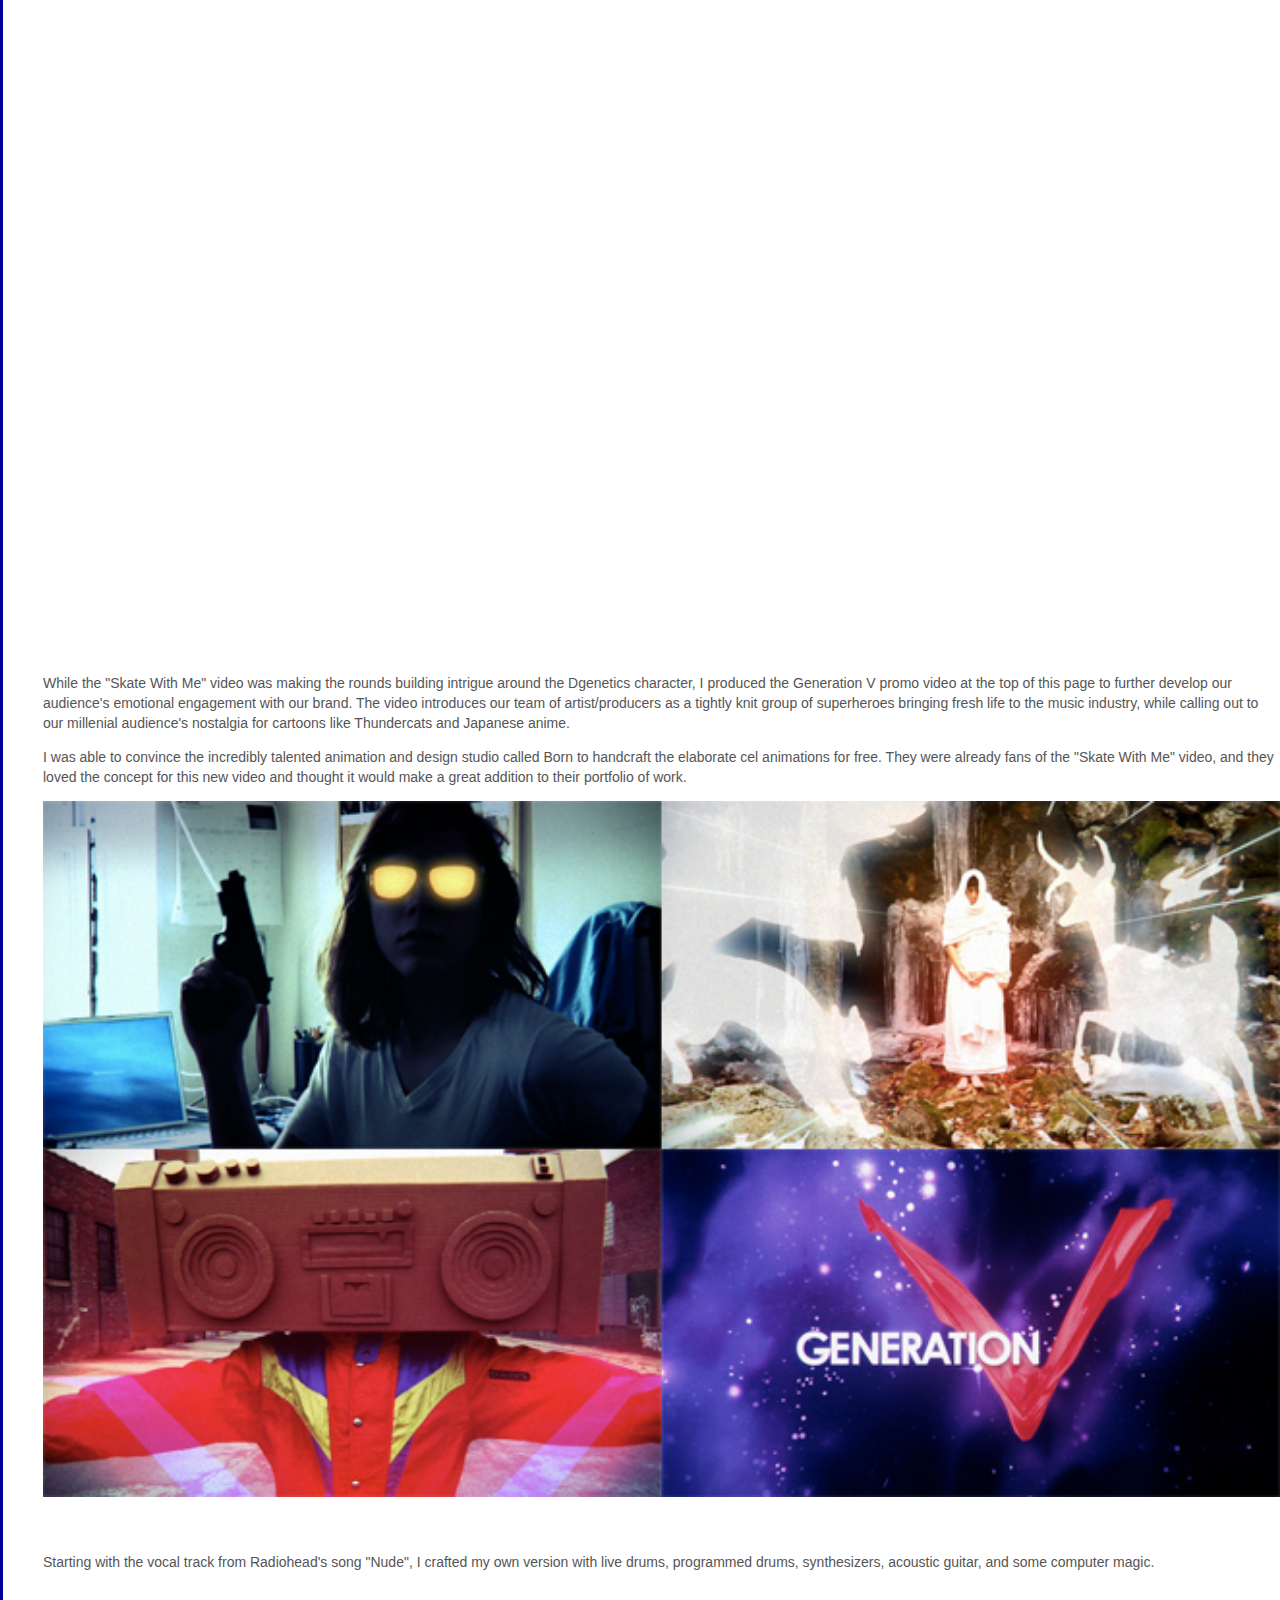
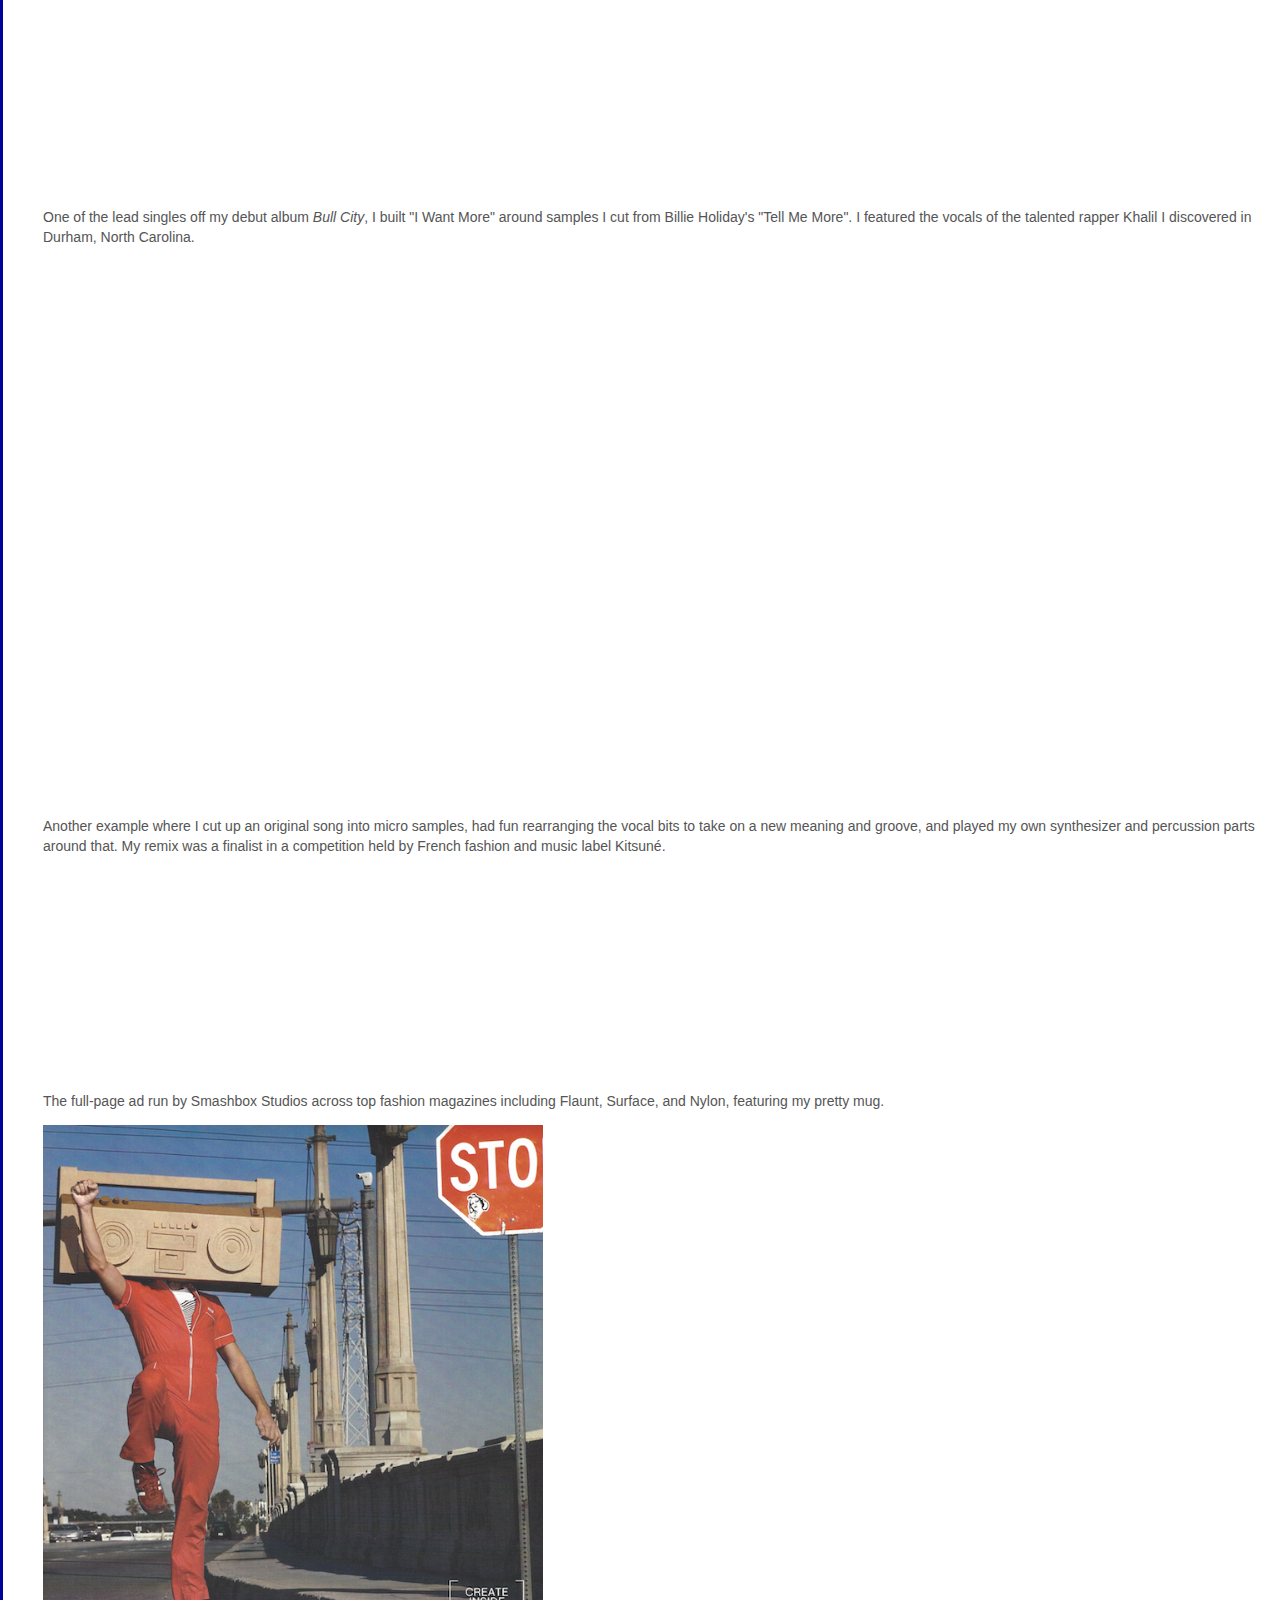
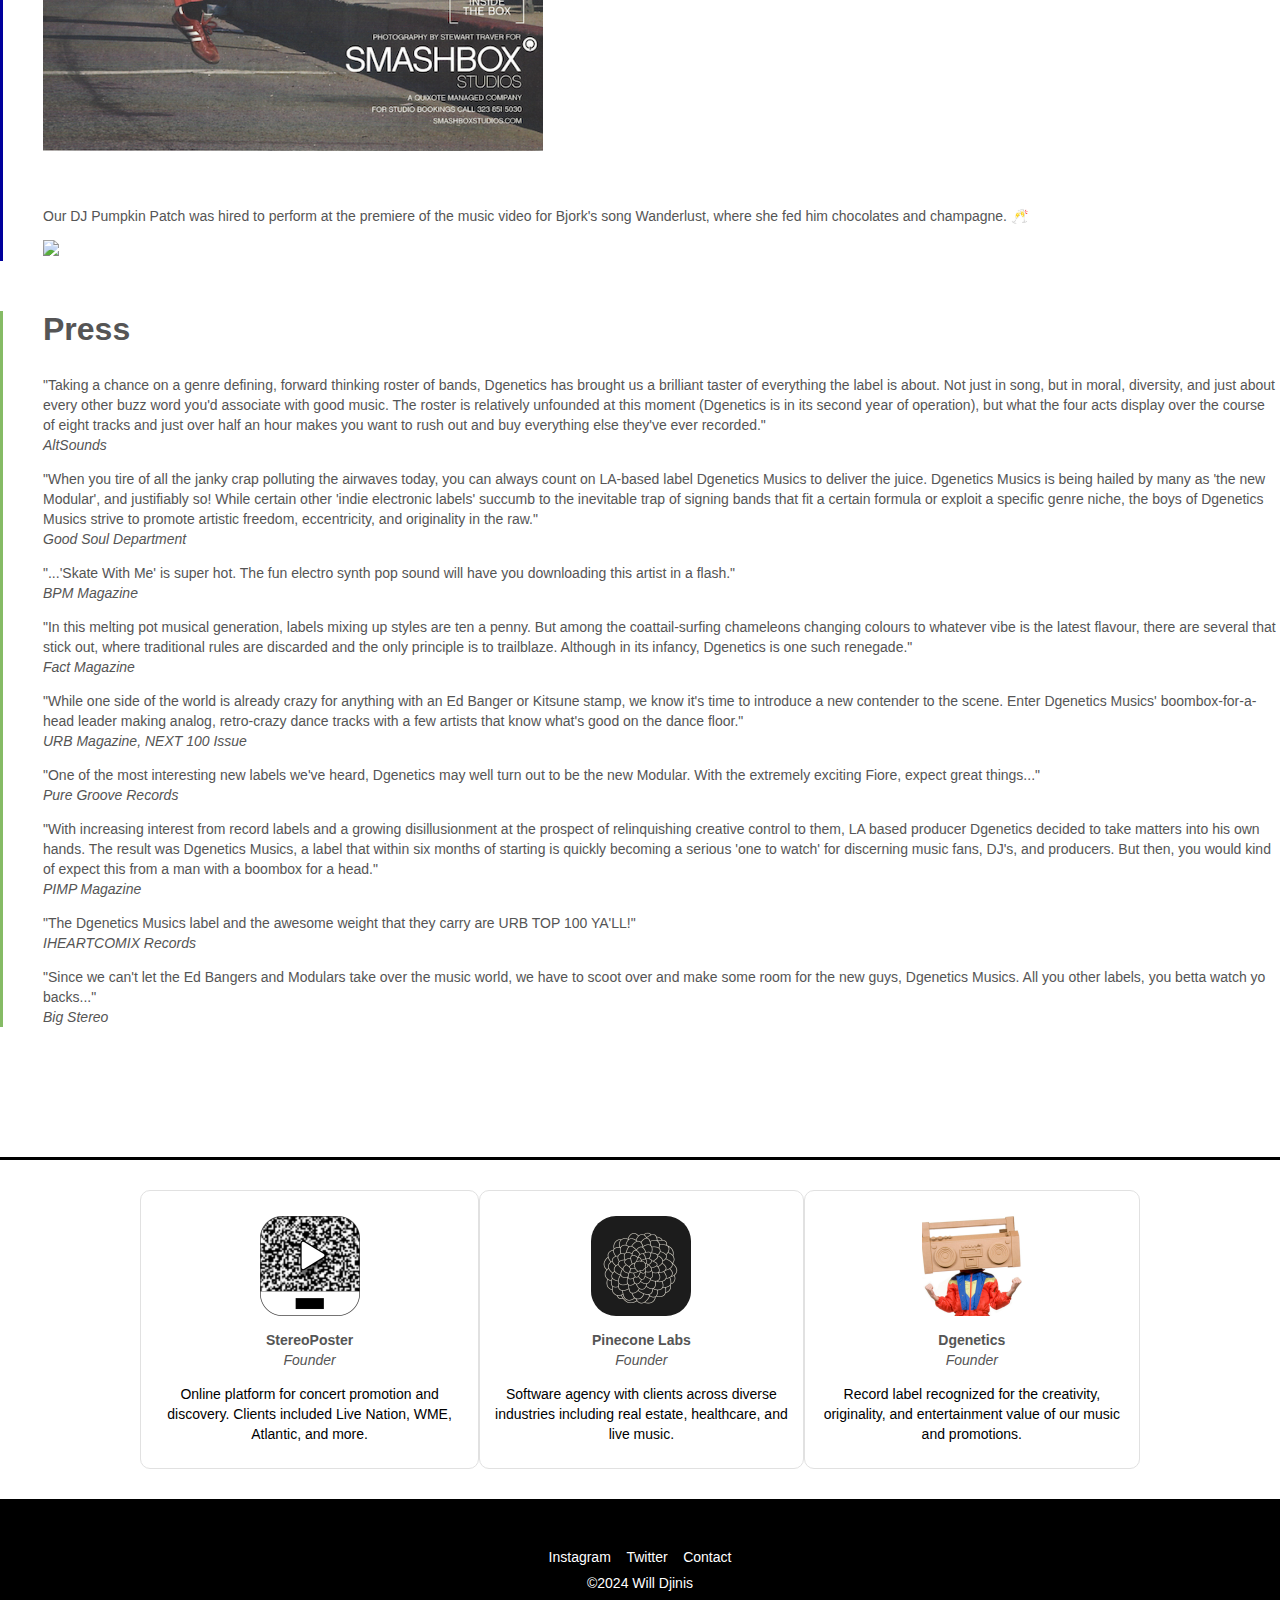
==== commit 1616b4de: "added a stereoposter mockup" ====
--- a/dgenetics.html
+++ b/dgenetics.html
@@ -135,25 +135,50 @@
 	
 </div>
 
-	
-		<div class="row justify-content-center no-gutters" style="border-top: 3px solid black; padding: 30px 10px 0px 10px; margin: 50px 0px 30px 0px;">
-			<div class="col col-md-3 col-lg-2 centered">
-				<a href="stereoposter.html" style="display:block; margin:0px;" class="project_link"><img src="assets/sp_logo.png" width="100" style="display:block; margin:0px auto 5px auto" />
-				<p><b>StereoPoster</b><br>2009 - 2016<br><i>Founder</i></p>
-				</a>
-			</div>
-			<div class="col col-md-3 col-lg-2 centered">
-				<a href="pinecone.html" style="display:block; margin:0px;" class="project_link"><img src="assets/pinecone.png" width="100" style="display:block; margin:0px auto 5px auto; border-radius: 25px" />
-				<p><b>Pinecone Labs</b><br>2016 - Present<br><i>Founder</i></p>
-				</a>
-			</div>
-			<div class="col col-md-3 col-lg-2 centered">
-				<a href="dgenetics.html" style="display:block; margin:0px;" class="project_link"><img src="assets/dgen.png" width="100" style="display:block; margin:0px auto 5px auto" />
-				<p><b>Dgenetics</b><br>2006 - 2009<br><i>Founder</i></p>
-				</a>
-			</div>						
-
-		</div>	
+<div style="border-top: 3px solid black; padding: 30px 10px 0px 10px; margin: 50px 0px 0px 0px;">
+	<div style="max-width:1000px; margin:0px auto;">
+	<div class="row justify-content-center big-projects">
+		<div class="col centered" style="margin-bottom: 30px">
+			<a href="stereoposter.html" style="display:block; margin:0px;" class="project_link"><img src="assets/sp_logo.png" width="100" style="display:block; margin:0px auto 5px auto" />
+			<p><b>StereoPoster</b><br><!--2009 - 2016<br>--><i>Founder</i></p>
+			<p style="color:#000 !important;">Online platform for concert promotion and discovery. Clients included Live Nation, WME, Atlantic, and more.</p></a>
+		</div>
+		<div class="col centered" style="margin-bottom: 30px">
+			<a href="pinecone.html" style="display:block; margin:0px;" class="project_link"><img src="assets/pinecone.png" width="100" style="display:block; margin:0px auto 5px auto; border-radius: 25px" />
+			<p><b>Pinecone Labs</b><br><!--2016 - Present<br>--><i>Founder</i></p>
+			<p style="color:#000 !important;">Software agency with clients across diverse industries including real estate, healthcare, and live music.</p></a>
+		</div>
+		<div class="col centered" style="margin-bottom: 30px">
+			<a href="dgenetics.html" style="display:block; margin:0px;" class="project_link"><img src="assets/dgen.png" width="100" style="display:block; margin:0px auto 5px auto" />
+			<p><b>Dgenetics</b><br><!--2006 - 2009<br>--><i>Founder</i></p>
+			<p style="color:#000 !important;">Record label recognized for the creativity, originality, and entertainment value of our music and promotions.</p></a>
+		</div>						
+
+	</div>
+
+	<div class="row justify-content-center small-projects">
+		<div class="col-12 centered" style="margin-bottom: 0px; border-top: 1px #e1e1e1 solid; padding: 40px 0px 30px 0px">
+			<a href="stereoposter.html" style="display:block; margin:0px;" class="project_link"><img src="assets/sp_logo.png" width="100" style="display:block; margin:0px auto 5px auto" />
+			<p><b>StereoPoster</b><br><!--2009 - 2016<br>--><i>Founder</i></p>
+			<p style="margin-left: 20px; margin-right: 20px; color:#000 !important;">Online platform for concert promotion and discovery. Clients included Live Nation, WME, Atlantic, and more.</p></a>
+		
+		</div>
+		<div class="col-12 centered" style="margin-bottom: 0px; border-top: 1px #e1e1e1 solid; padding: 40px 0px 30px 0px">
+			<a href="pinecone.html" style="display:block; margin:0px;" class="project_link"><img src="assets/pinecone.png" width="100" style="display:block; margin:0px auto 5px auto; border-radius: 25px" />
+			<p><b>Pinecone Labs</b><br><!--2016 - Present<br>--><i>Founder</i></p>
+			<p style="margin-left: 20px; margin-right: 20px; color:#000 !important;">Software agency with clients across diverse industries including real estate, healthcare, and live music.</p></a>
+		</div>
+		<hr>
+		<div class="col-12 centered" style="margin-bottom: 0px; border-top: 1px #e1e1e1 solid; border-bottom: 1px #e1e1e1 solid; padding: 40px 0px 30px 0px">
+			<a href="dgenetics.html" style="display:block; margin:0px;" class="project_link"><img src="assets/dgen.png" width="100" style="display:block; margin:0px auto 5px auto" />
+			<p><b>Dgenetics</b><br><!--2006 - 2009<br>--><i>Founder</i></p>
+			<p style="margin-left: 20px; margin-right: 20px; color:#000 !important;">Record label recognized for the creativity, originality, and entertainment value of our music and promotions.</p></a>
+		</div>						
+
+	</div>		
+					
+</div>
+</div>	
 	
 		<footer>
 				
--- a/portfolio.css
+++ b/portfolio.css
@@ -33,10 +33,6 @@
 }
 .dark-teal-text {
 color: #004d40;
-}
-
-header {
-	margin: 50px 0px;
 }
 
 footer {
@@ -75,14 +71,42 @@
 	transition: color .2s;
 }
 
-a.project_link:hover {
+nav ul {
+	padding-left: 0px;
+	margin: 10px 0px 0px 0px;
+}
+
+nav ul li {
+	list-style-type: none;
+	display: inline-block;
+}
+
+nav.small-nav {
+	text-align: center;
+}
+
+
+.project_link:hover {
 	color: #BDB76B !important;
-	transition: color .2s;
-}
-
-a.project_link {
+	transition: all .2s;
+	border: 1px solid #BDB76B;
+}
+
+.project_link {
 	color: #555 !important;
 	transition: color .5s;
+	border: 1px solid #e1e1e1;
+	border-radius: 10px;
+	padding: 25px 10px 10px 10px;
+}
+
+.small-projects .project_link {
+	border: none;
+}
+
+.small-projects .project_link:hover {
+	color: #BDB76B !important;
+	transition: all .2s;
 }
 
 nav a:link, a:visited, nav a:active, footer a:visited, footer a:active {
@@ -93,7 +117,7 @@
 	height: 85px;
 	padding-top: 5px;
 	overflow-y: hidden;
-	transition: height: 1s;
+	transition: height 1s;
 }
 
 .tagline-hide {
@@ -127,8 +151,9 @@
 }
 
 .container {
-	padding-top: 100px;
-}
+	padding-top: 200px;
+	padding-bottom: 30px;
+}	
 
 h1 {
 	text-align: left;
@@ -144,7 +169,7 @@
 
 div#bio {
 	font-size: 16px;
-	margin: 10px 0px 70px 0px;
+	margin: 10px 0px 35px 0px;
 	padding: 0px 20px;
 }
 
@@ -202,7 +227,7 @@
 	}
 	
 	.container {
-		padding-top: 150px;
+		padding-top: 200px;
 	}	
 	
 	.big-prototype {
@@ -229,11 +254,7 @@
 	
 	h2 {
 		font-size: 26px;
-	}
-
-	div#bio {
-		margin-bottom: 40px;
-	}		
+	}	
 
 }
 
@@ -285,7 +306,7 @@
 	}
 	
 	.container {
-		padding-top: 100px;
+		padding-top: 130px;
 	}	
 	
 	h1 {
@@ -296,9 +317,7 @@
 		font-size: 32px;
 	}
 	
-	div#bio {
-		margin-bottom: 70px;
-	}	
+
 }
 
 /* Large Devices, Desktops */
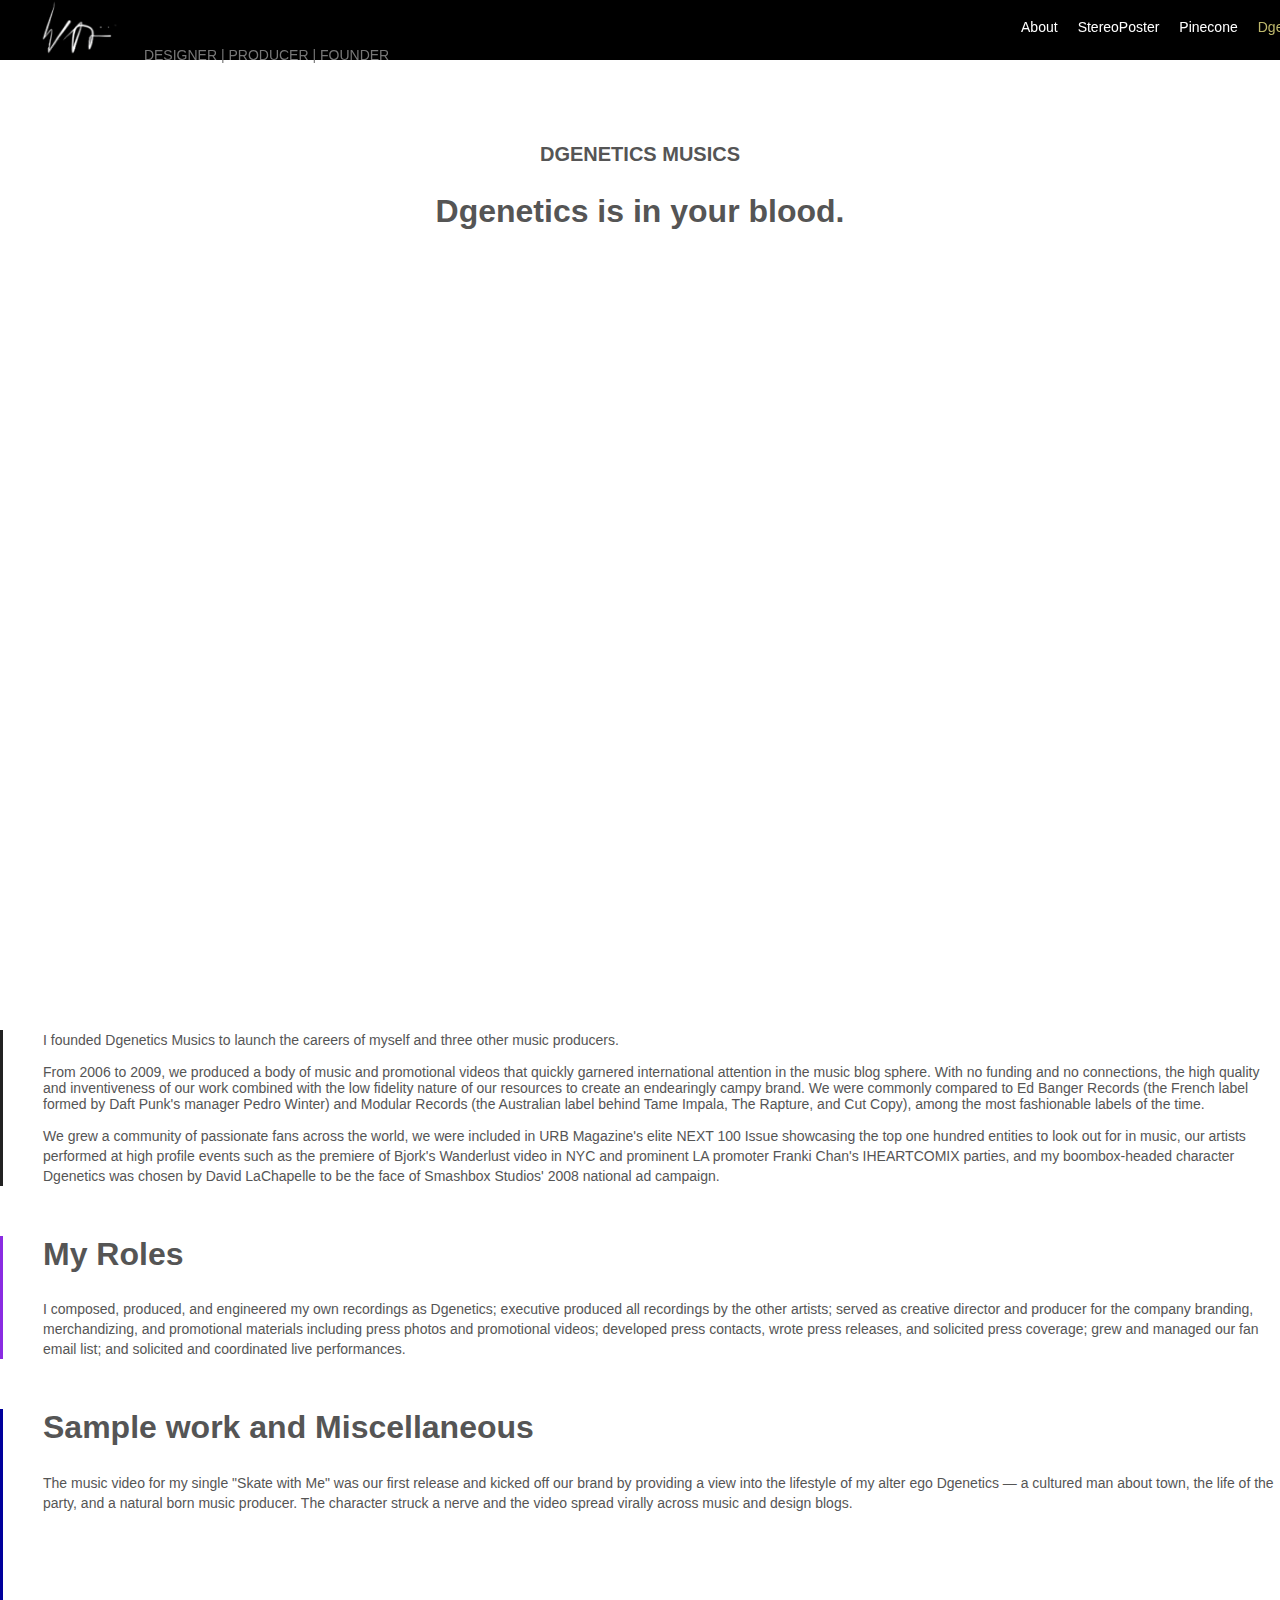
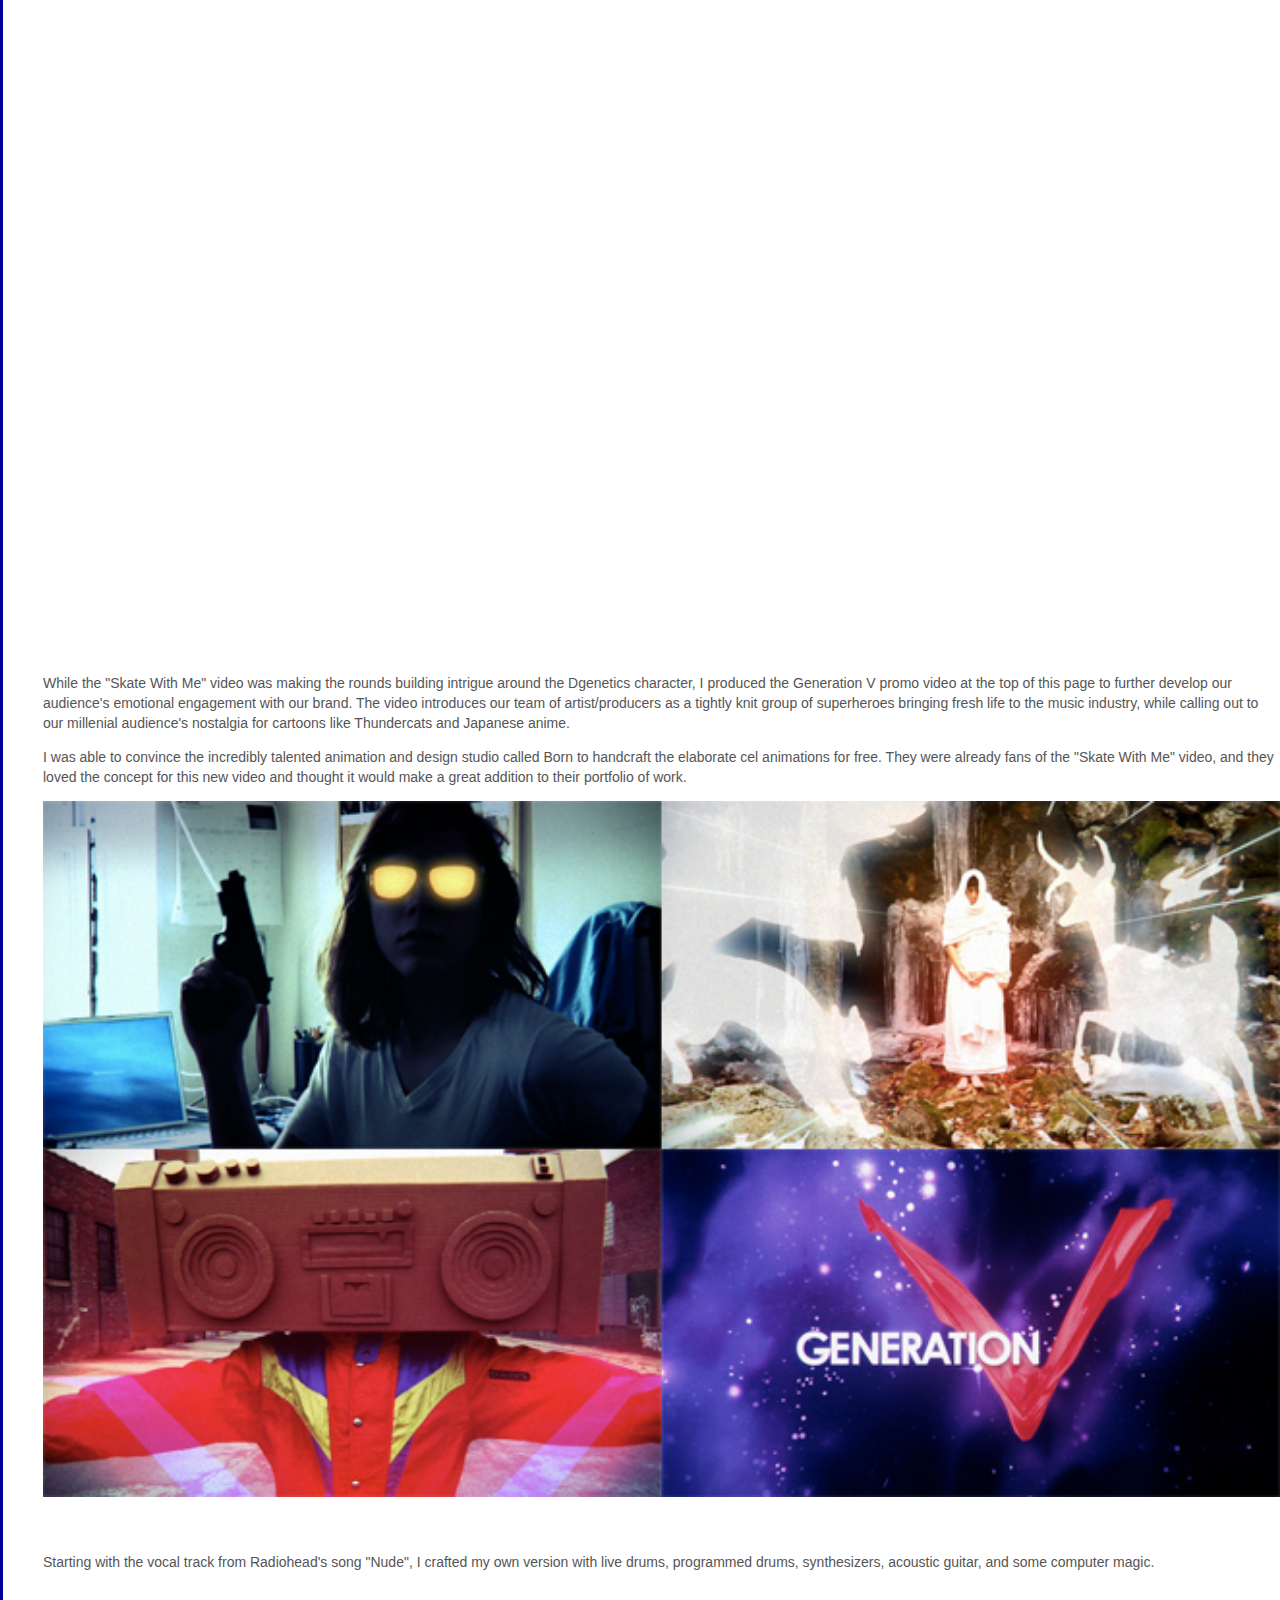
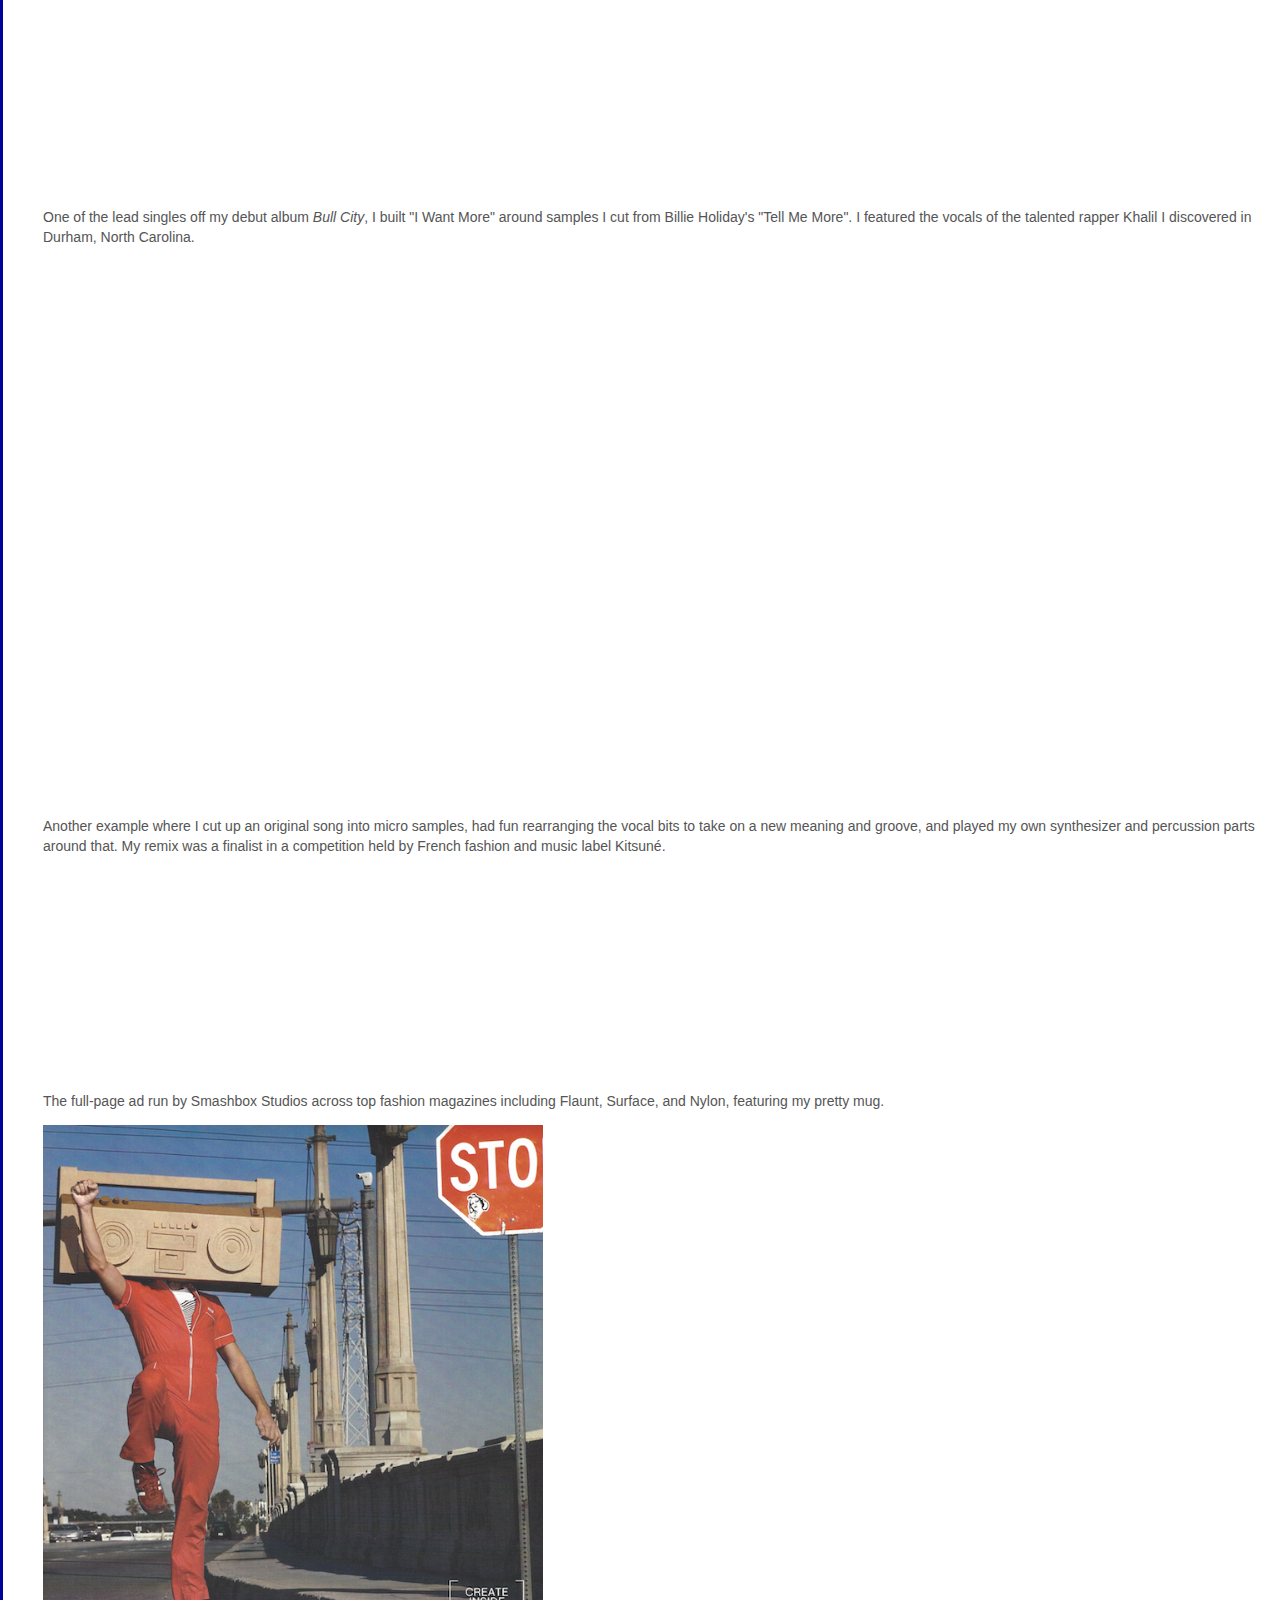
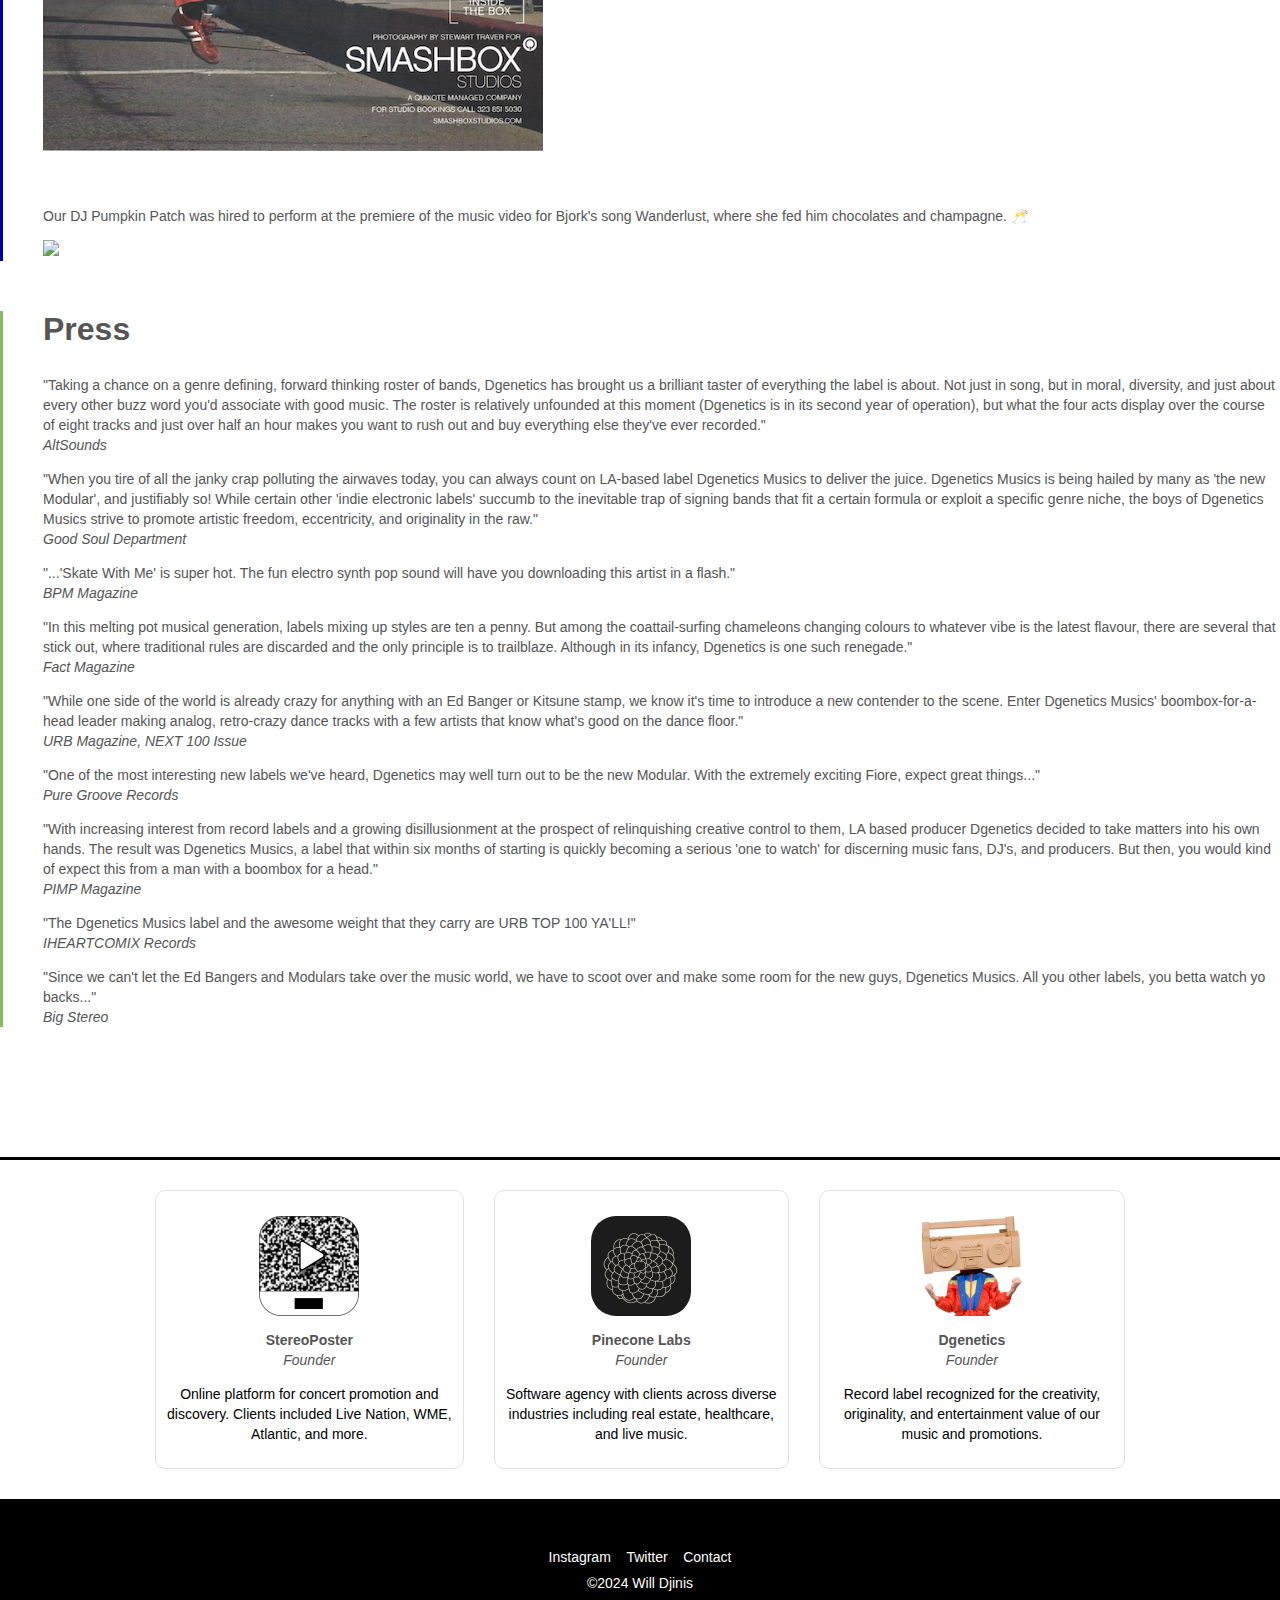
==== commit 62225ce6: "done?" ====
--- a/dgenetics.html
+++ b/dgenetics.html
@@ -137,19 +137,19 @@
 
 <div style="border-top: 3px solid black; padding: 30px 10px 0px 10px; margin: 50px 0px 0px 0px;">
 	<div style="max-width:1000px; margin:0px auto;">
-	<div class="row justify-content-center big-projects">
-		<div class="col centered" style="margin-bottom: 30px">
-			<a href="stereoposter.html" style="display:block; margin:0px;" class="project_link"><img src="assets/sp_logo.png" width="100" style="display:block; margin:0px auto 5px auto" />
+	<div class="row justify-content-center big-projects no-gutters">
+		<div class="col centered" style="margin-bottom: 30px; padding:0px 15px">
+			<a href="stereoposter.html" style="display:block; margin:0px 0px 0px 0px;" class="project_link"><img src="assets/sp_logo.png" width="100" style="display:block; margin:0px auto 5px auto" />
 			<p><b>StereoPoster</b><br><!--2009 - 2016<br>--><i>Founder</i></p>
 			<p style="color:#000 !important;">Online platform for concert promotion and discovery. Clients included Live Nation, WME, Atlantic, and more.</p></a>
 		</div>
-		<div class="col centered" style="margin-bottom: 30px">
-			<a href="pinecone.html" style="display:block; margin:0px;" class="project_link"><img src="assets/pinecone.png" width="100" style="display:block; margin:0px auto 5px auto; border-radius: 25px" />
+		<div class="col centered" style="margin-bottom: 30px; padding:0px 15px">
+			<a href="pinecone.html" style="display:block; margin:0px 0px 0px 0px;" class="project_link"><img src="assets/pinecone.png" width="100" style="display:block; margin:0px auto 5px auto; border-radius: 25px" />
 			<p><b>Pinecone Labs</b><br><!--2016 - Present<br>--><i>Founder</i></p>
 			<p style="color:#000 !important;">Software agency with clients across diverse industries including real estate, healthcare, and live music.</p></a>
 		</div>
-		<div class="col centered" style="margin-bottom: 30px">
-			<a href="dgenetics.html" style="display:block; margin:0px;" class="project_link"><img src="assets/dgen.png" width="100" style="display:block; margin:0px auto 5px auto" />
+		<div class="col centered" style="margin-bottom: 30px; padding:0px 15px">
+			<a href="dgenetics.html" style="display:block; margin:0px 0px 0px 0px;" class="project_link"><img src="assets/dgen.png" width="100" style="display:block; margin:0px auto 5px auto" />
 			<p><b>Dgenetics</b><br><!--2006 - 2009<br>--><i>Founder</i></p>
 			<p style="color:#000 !important;">Record label recognized for the creativity, originality, and entertainment value of our music and promotions.</p></a>
 		</div>						
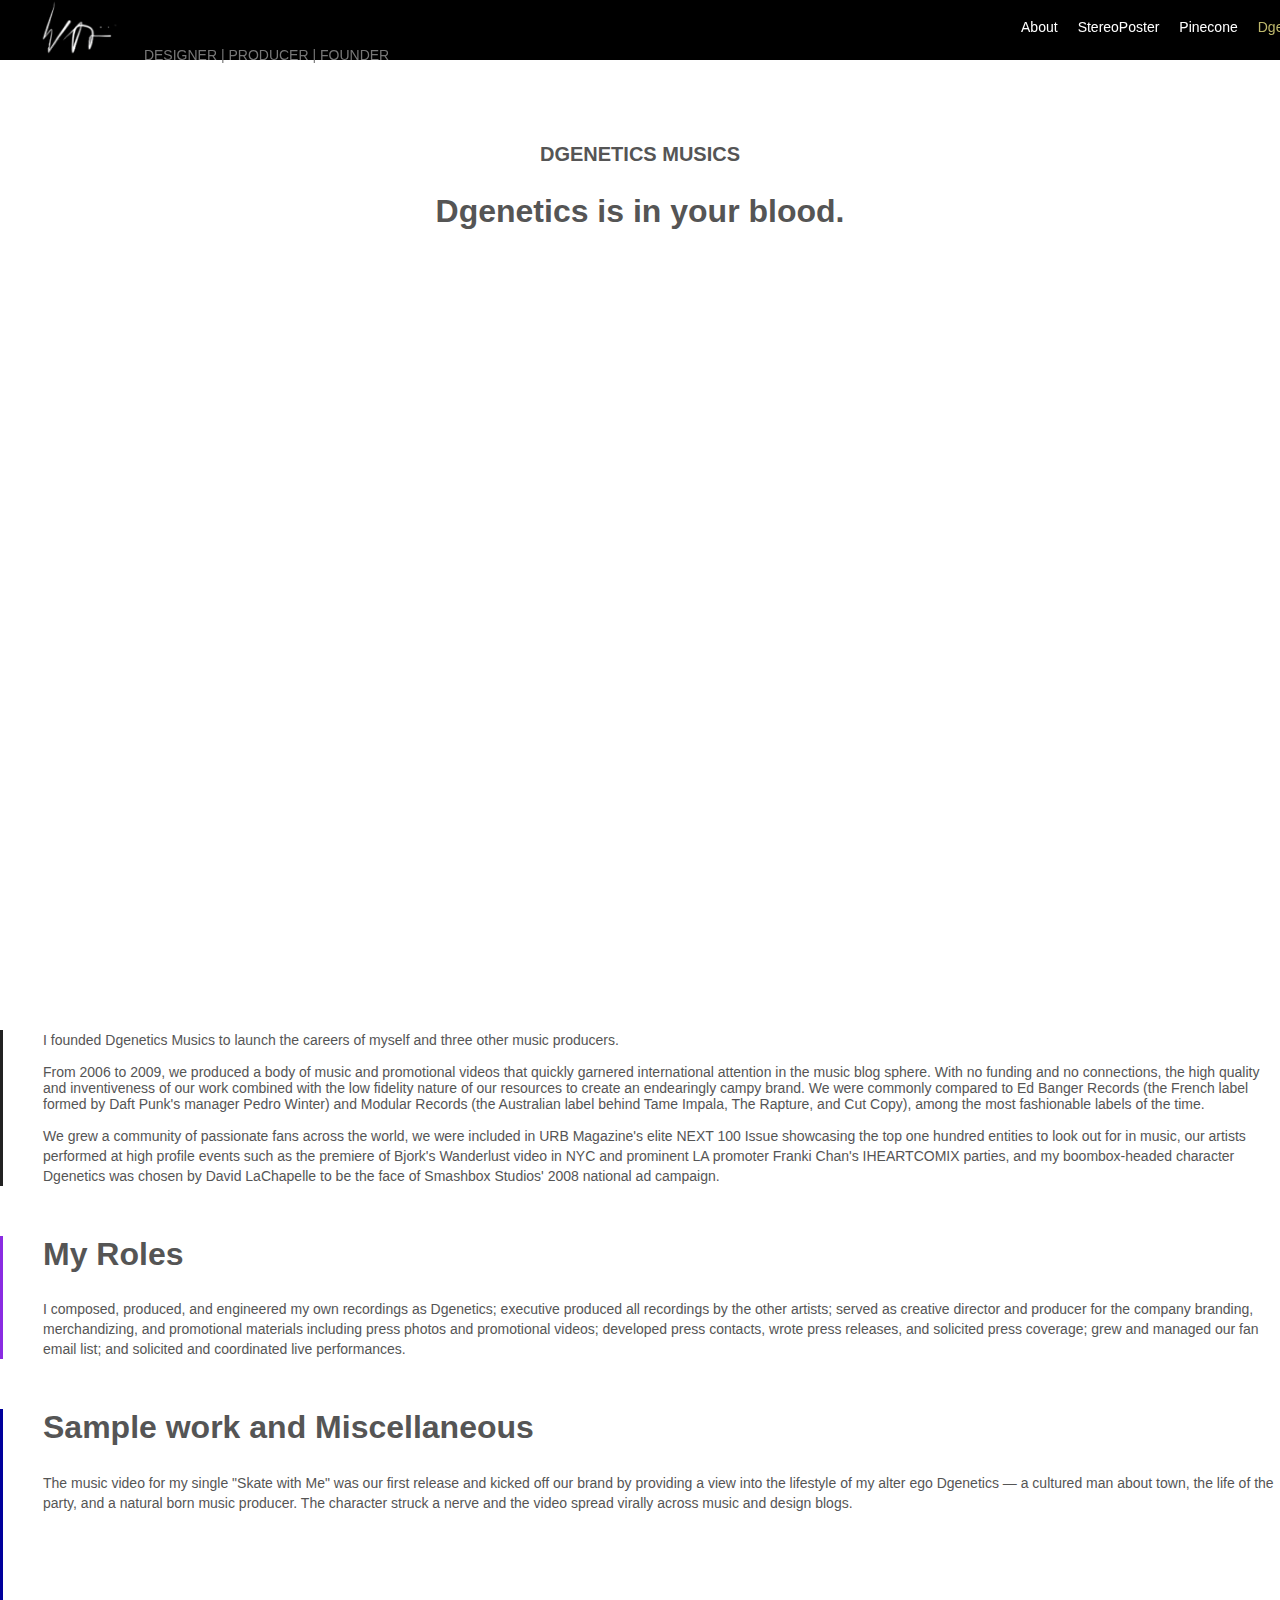
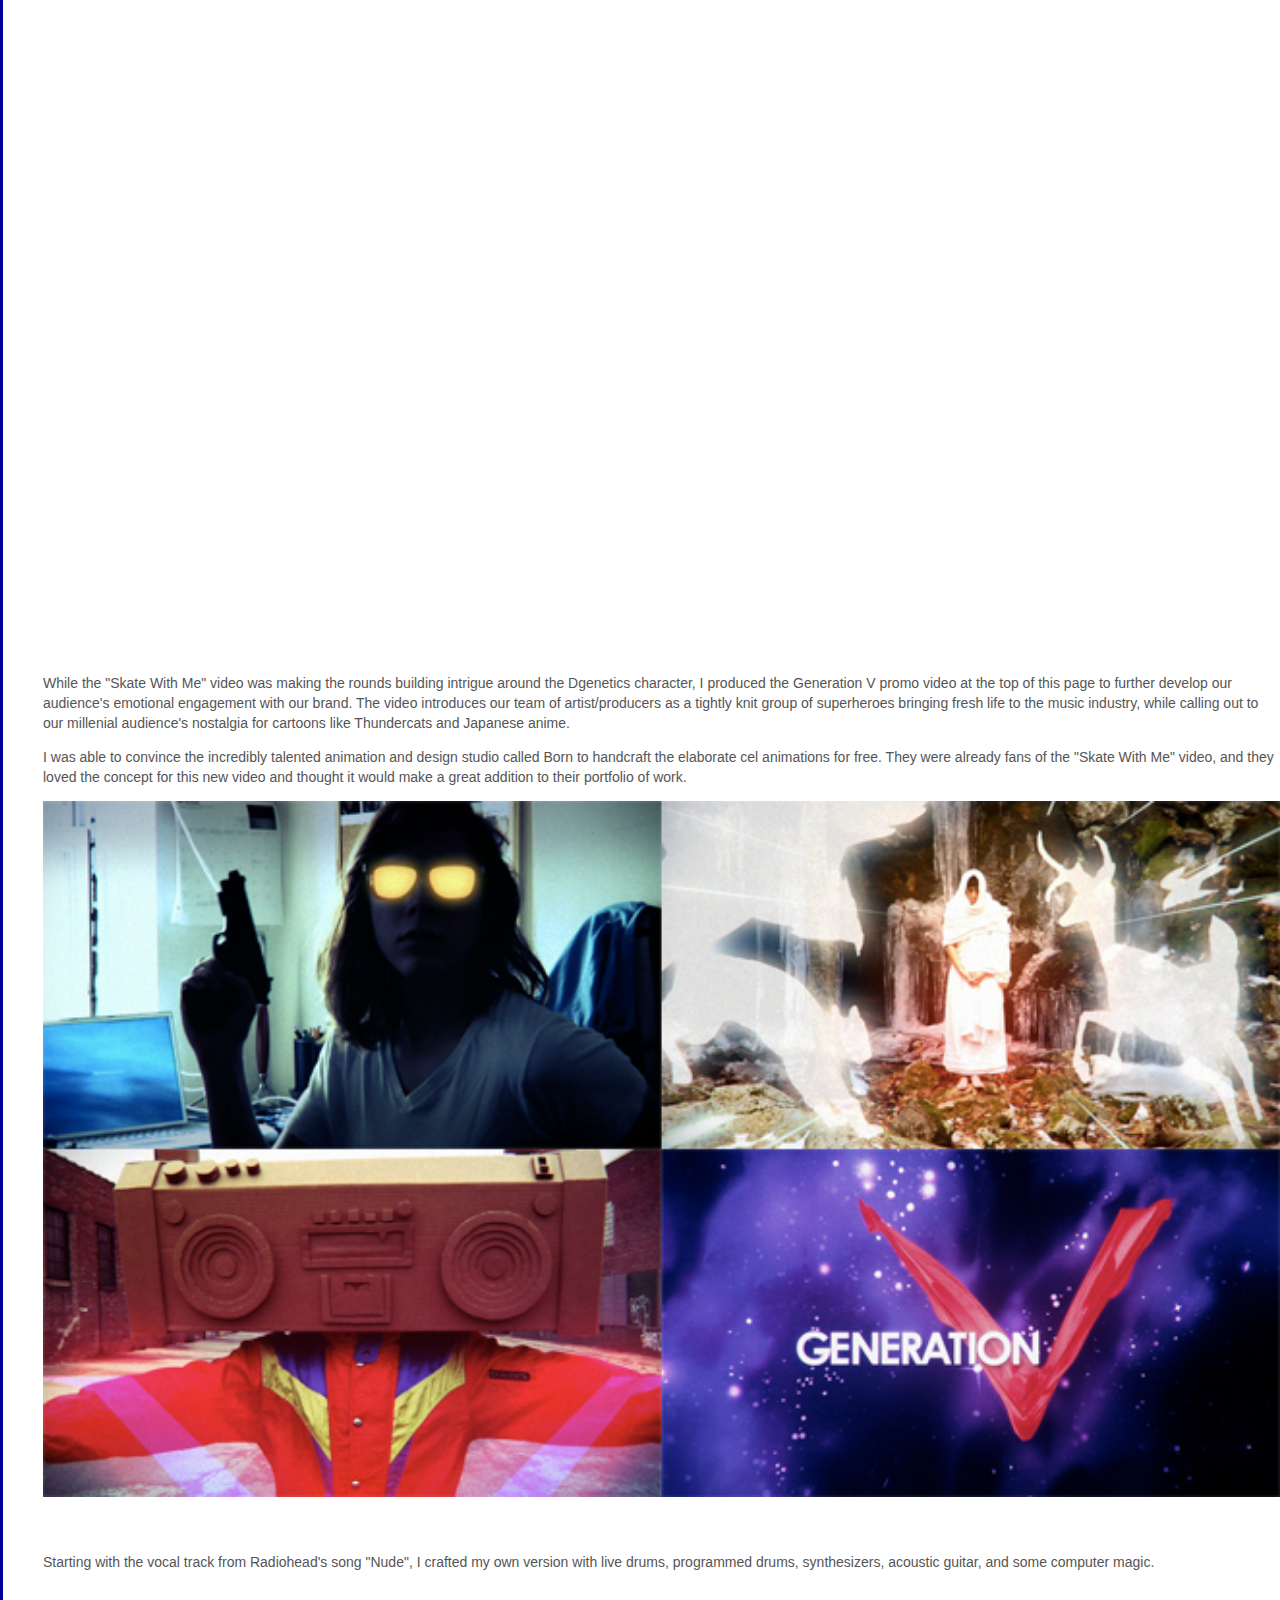
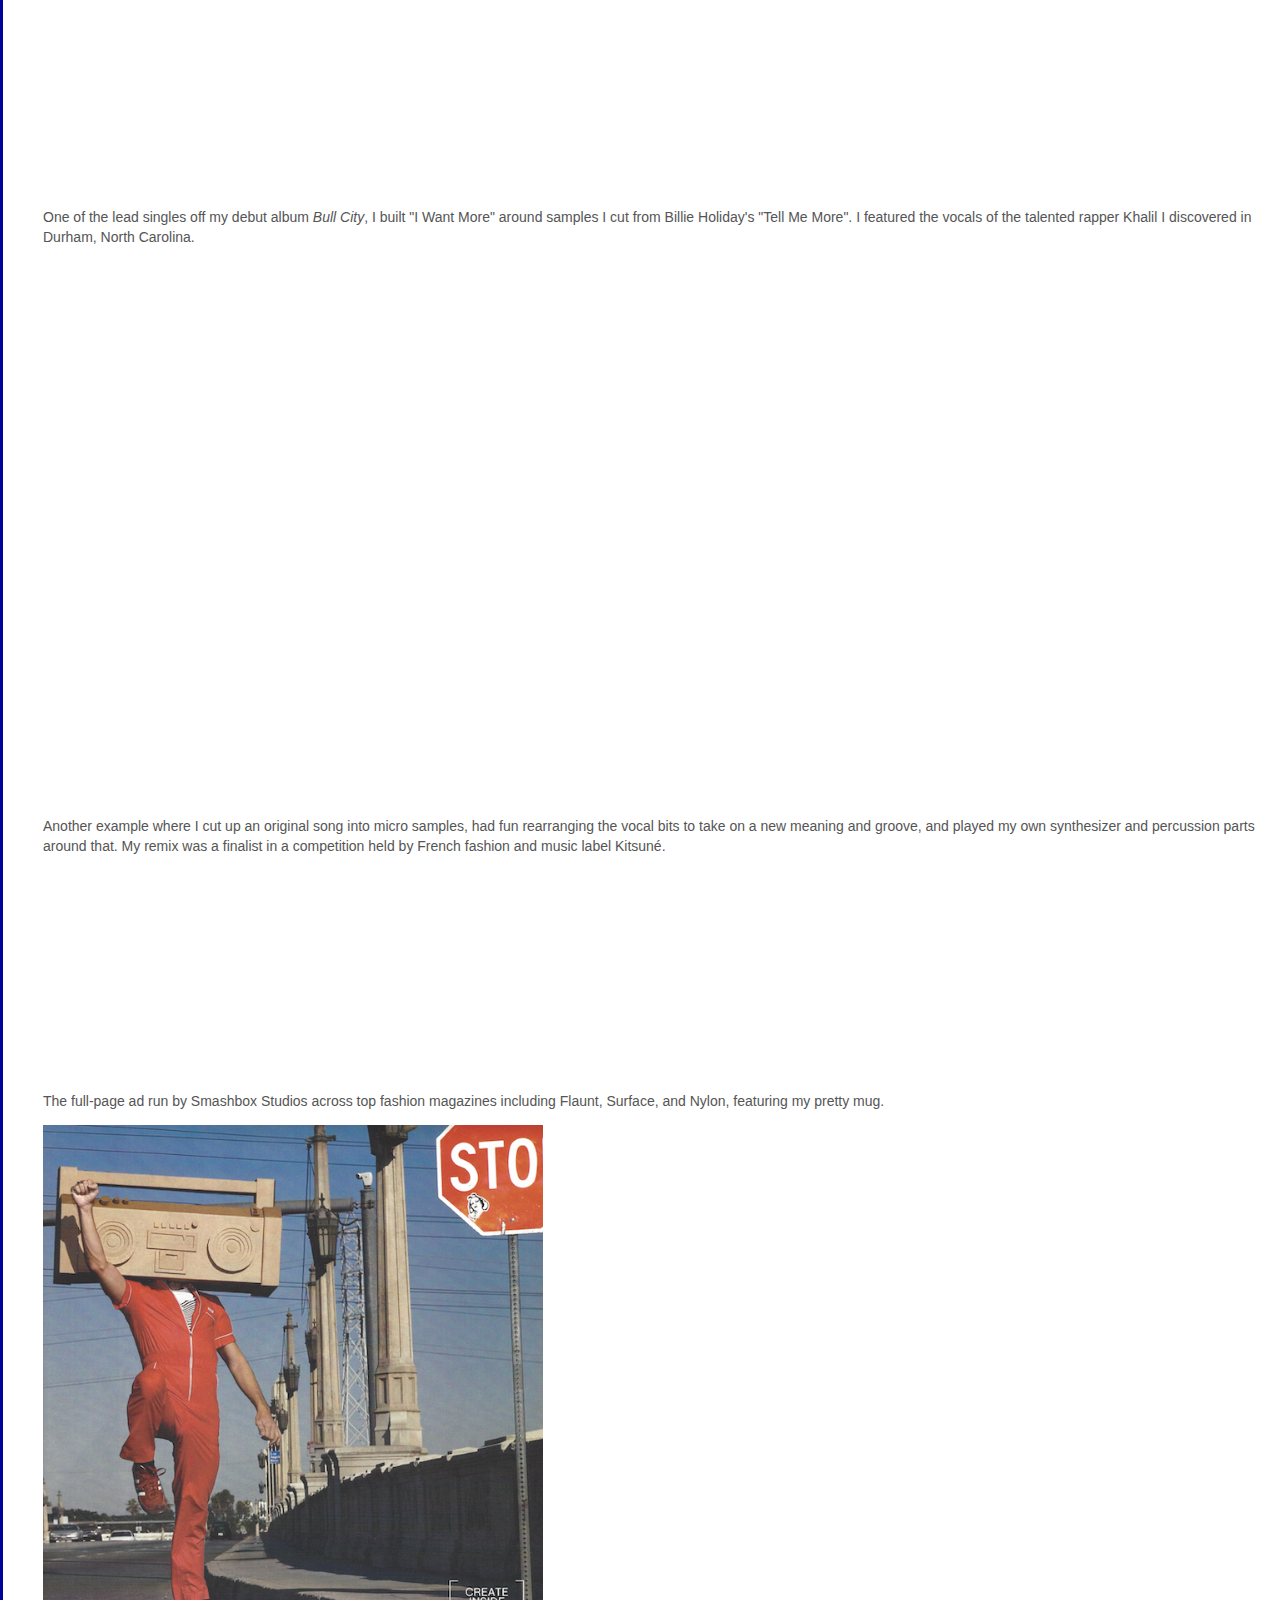
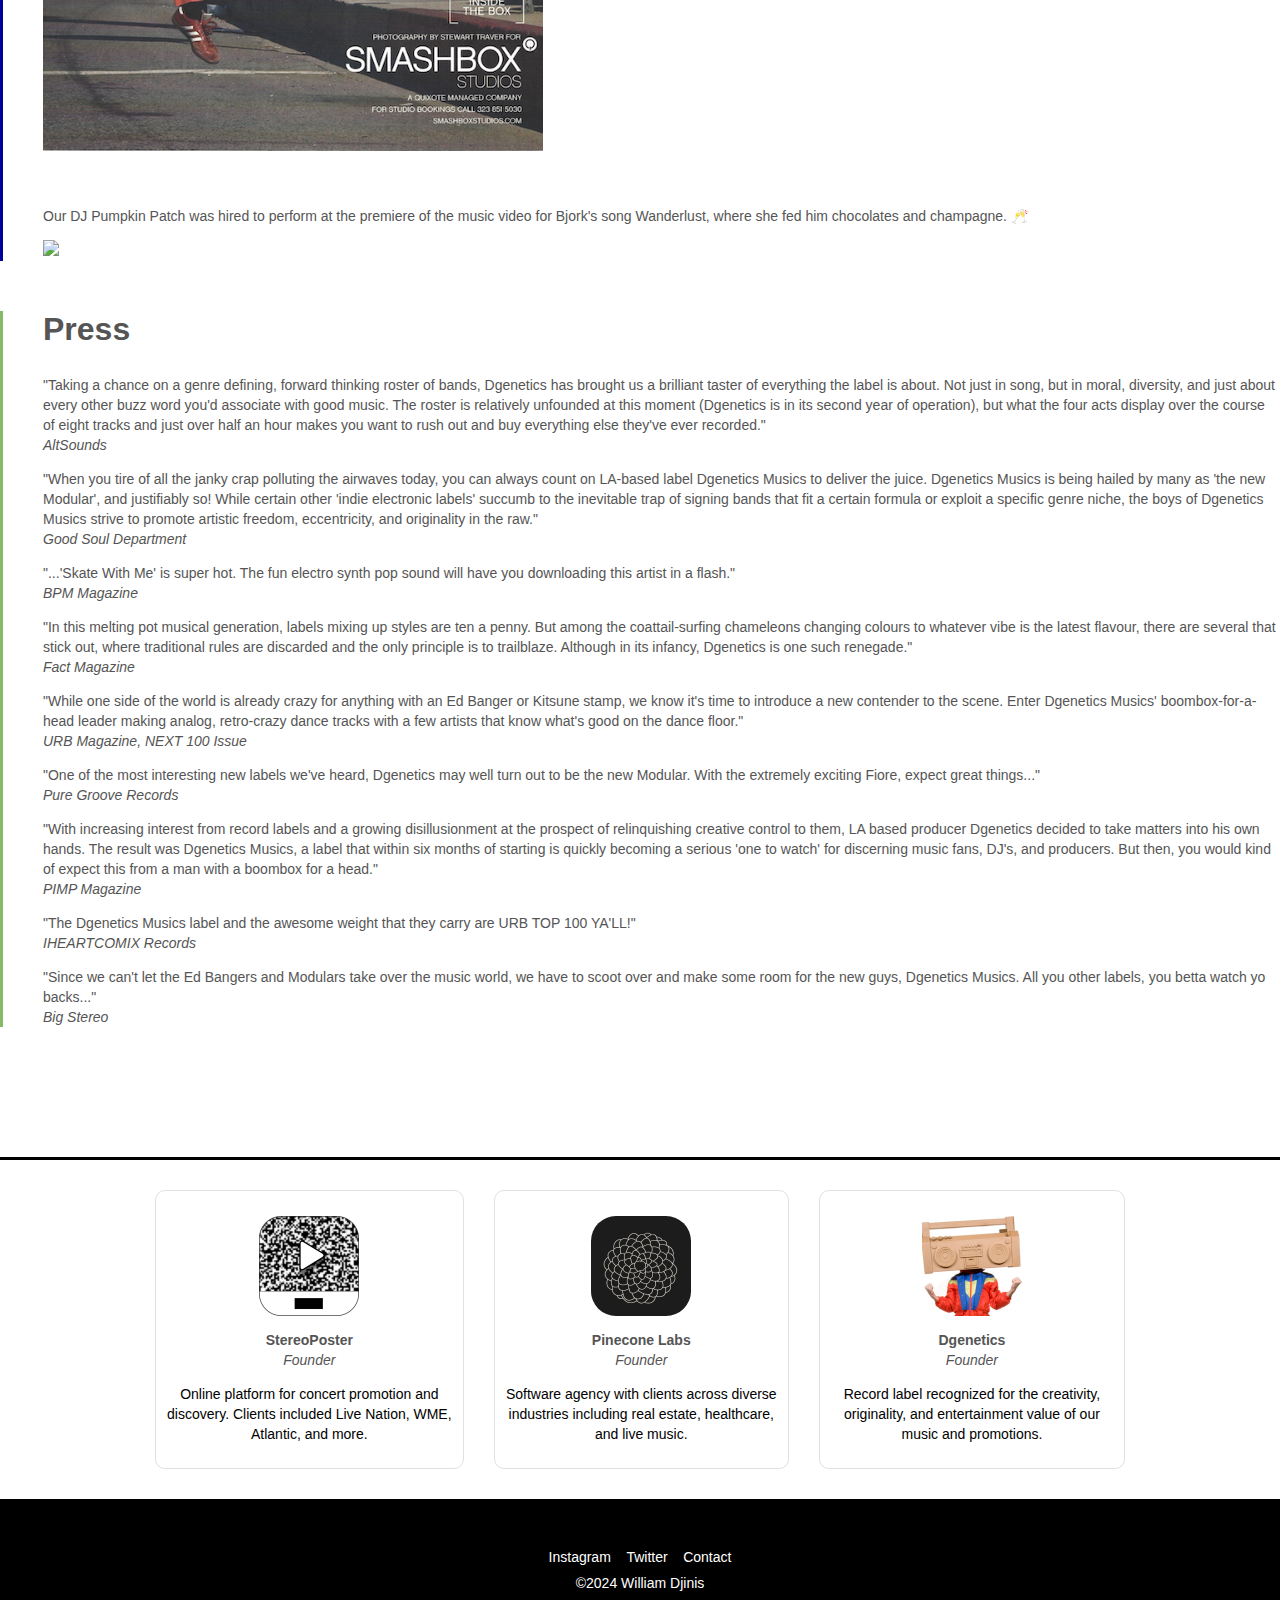
==== commit b0ef2d0e: "now?" ====
--- a/dgenetics.html
+++ b/dgenetics.html
@@ -183,7 +183,7 @@
 		<footer>
 				
 			<div style="margin-bottom:10px"><a href="https://instagram.com/dgenetics" target="_blank">Instagram</a>&nbsp;&nbsp;&nbsp;&nbsp;<a href="https://twitter.com/WillDjinis" target="_blank">Twitter</a>&nbsp;&nbsp;&nbsp;&nbsp;<!--<a href="Will_Djinis_CV.pdf" target="_blank">Resum&eacute;</a>&nbsp;&nbsp;&nbsp;&nbsp;--><a href="mailto:will.djinis@gmail.com" target="_blank">Contact</a></div>
-	<a href="index.html">&copy;2024 Will Djinis</a>
+	<a href="index.html">&copy;2024 William Djinis</a>
 </footer>
 	
 <script src="https://code.jquery.com/jquery-3.3.1.slim.min.js" integrity="sha384-q8i/X+965DzO0rT7abK41JStQIAqVgRVzpbzo5smXKp4YfRvH+8abtTE1Pi6jizo" crossorigin="anonymous"></script>
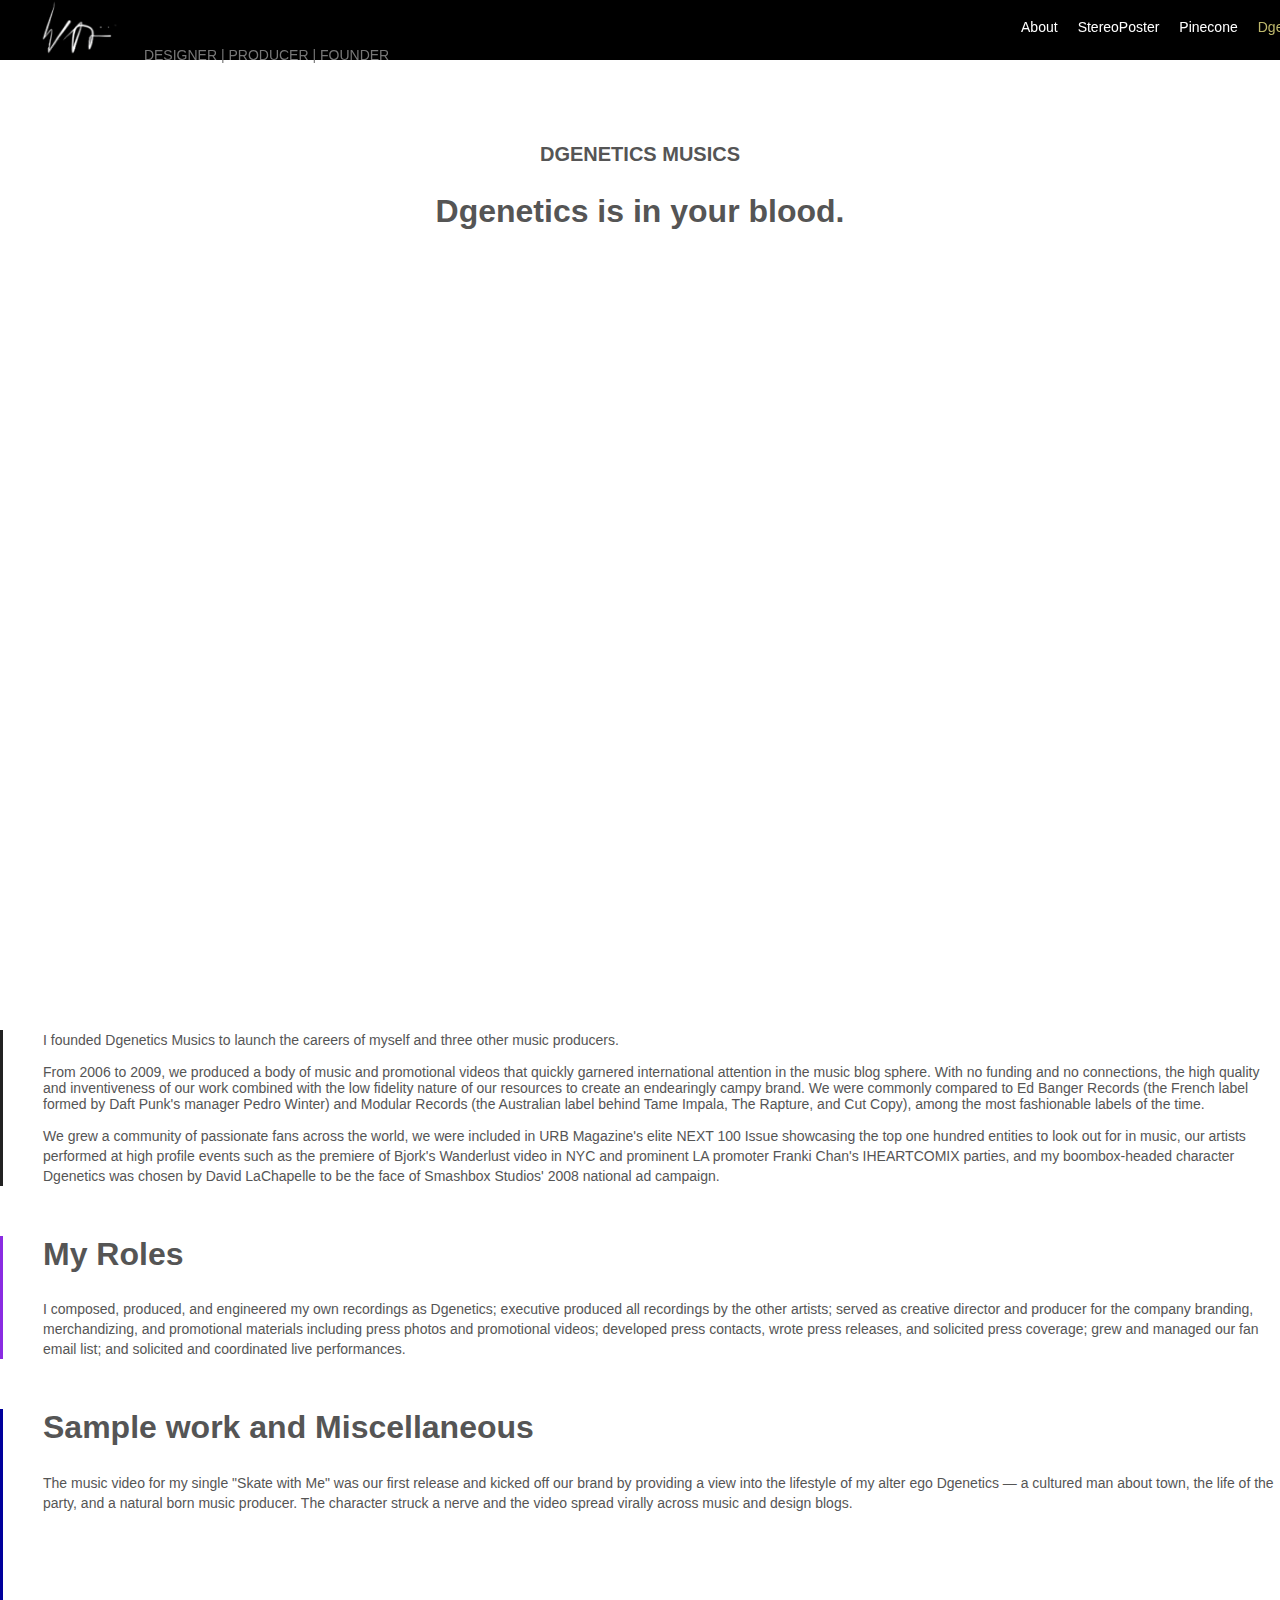
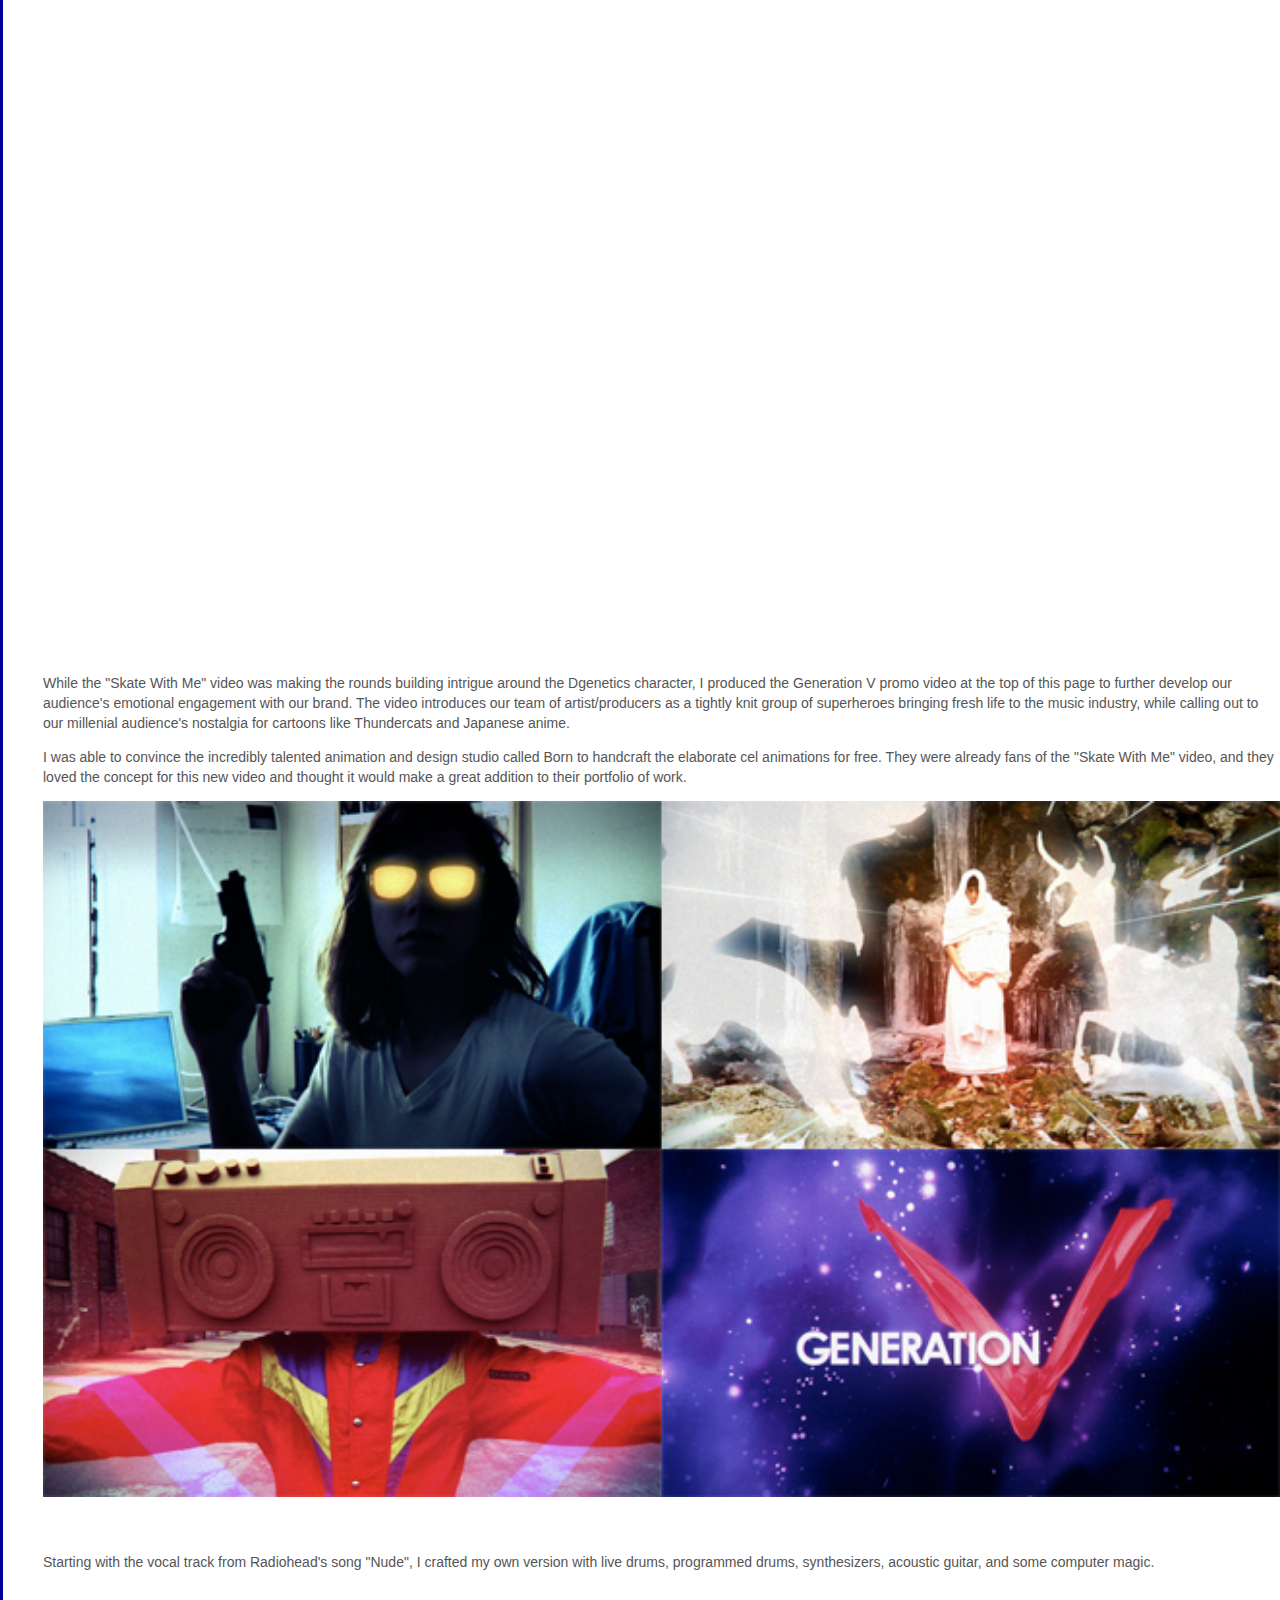
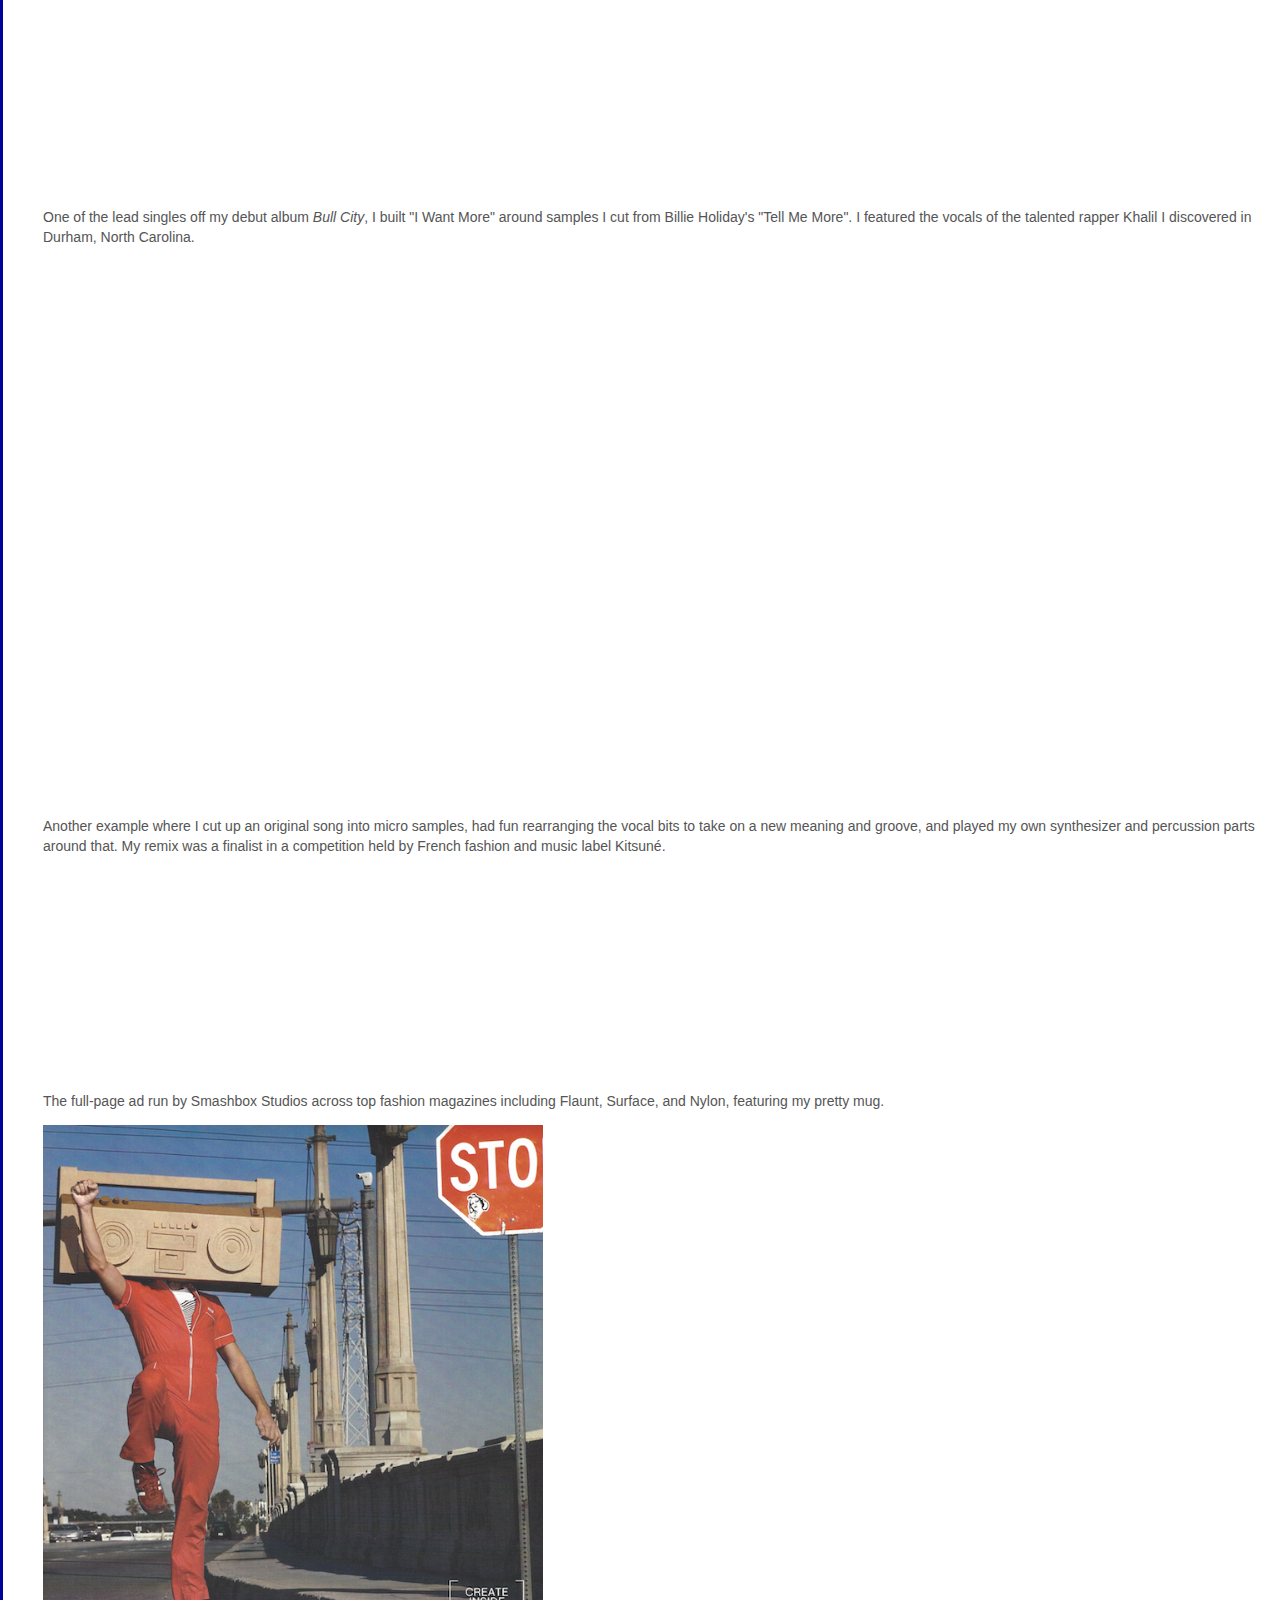
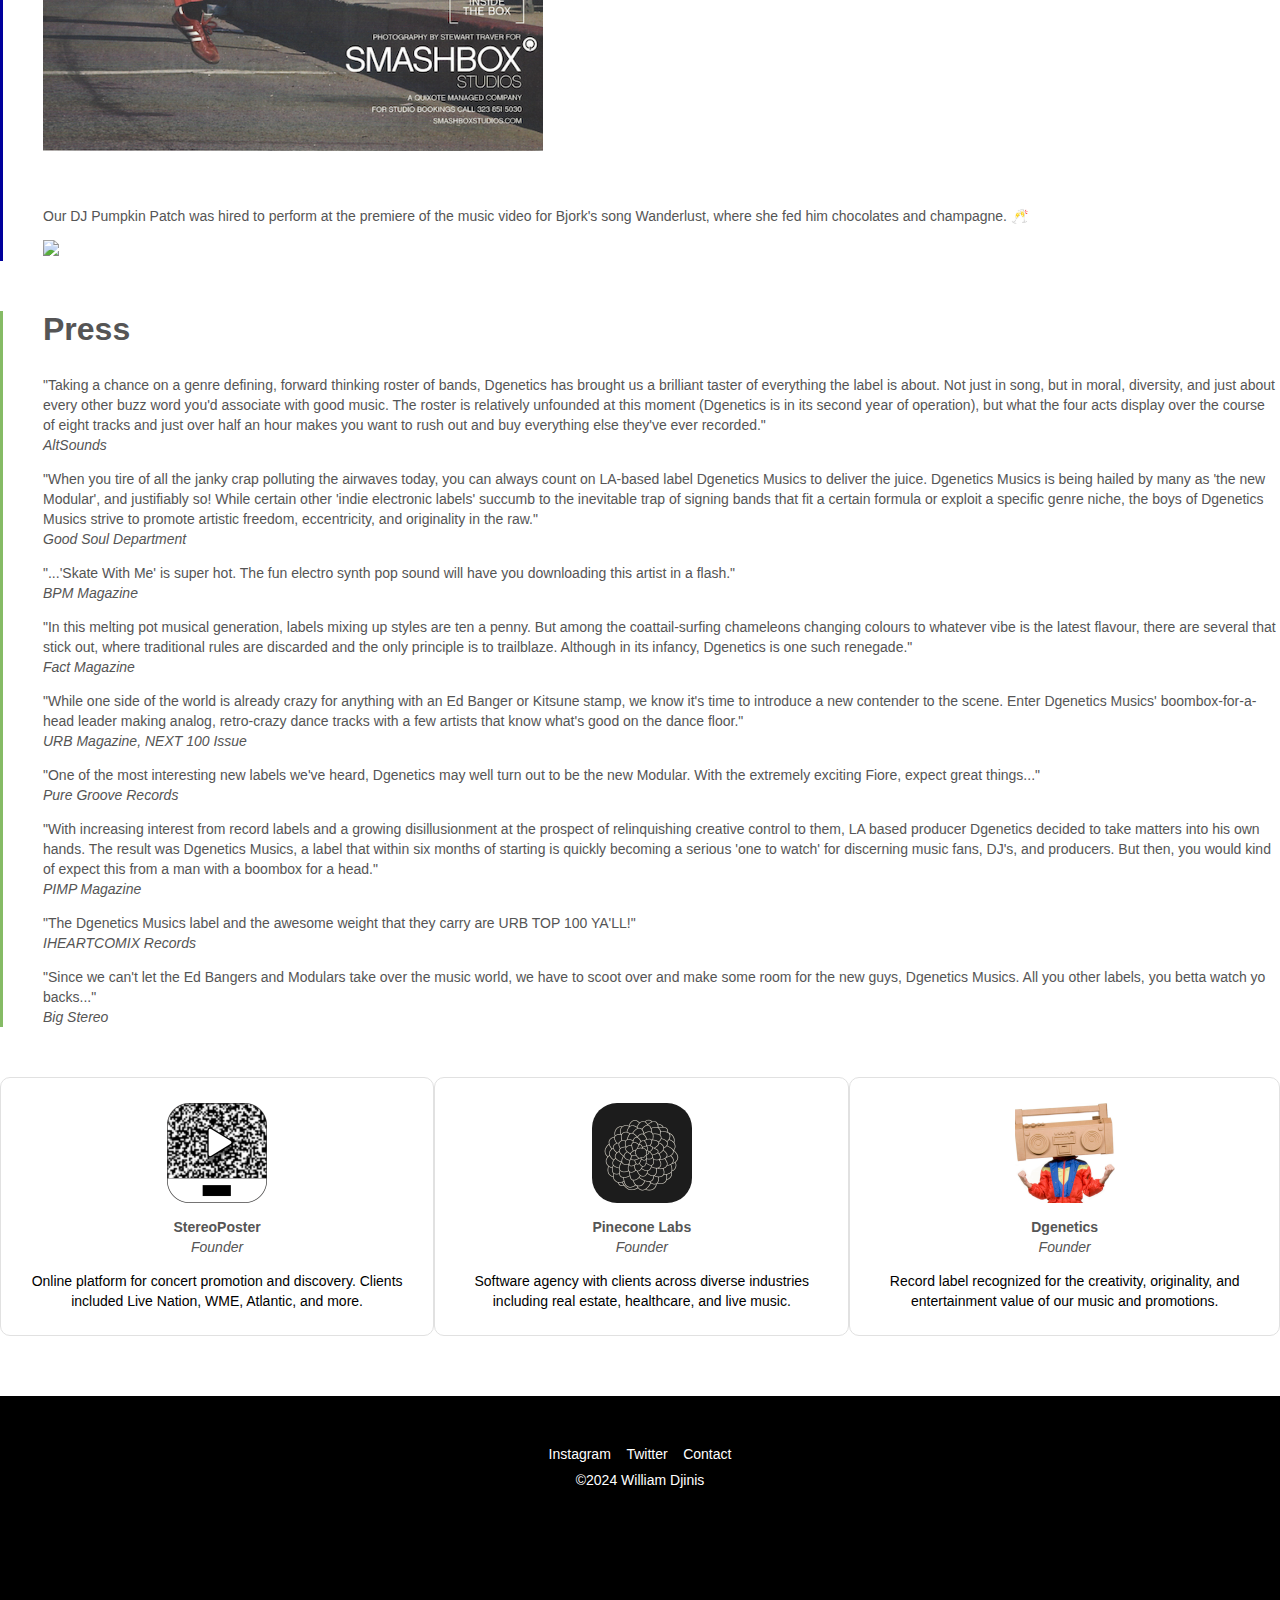
==== commit 1a984675: "now???" ====
--- a/dgenetics.html
+++ b/dgenetics.html
@@ -132,24 +132,20 @@
 		</div>
 			
 	</div>	
-	
-</div>
-
-<div style="border-top: 3px solid black; padding: 30px 10px 0px 10px; margin: 50px 0px 0px 0px;">
-	<div style="max-width:1000px; margin:0px auto;">
-	<div class="row justify-content-center big-projects no-gutters">
-		<div class="col centered" style="margin-bottom: 30px; padding:0px 15px">
-			<a href="stereoposter.html" style="display:block; margin:0px 0px 0px 0px;" class="project_link"><img src="assets/sp_logo.png" width="100" style="display:block; margin:0px auto 5px auto" />
+
+	<div class="row justify-content-center big-projects">
+		<div class="col centered" style="margin-bottom: 30px">
+			<a href="stereoposter.html" style="display:block; margin:0px;" class="project_link"><img src="assets/sp_logo.png" width="100" style="display:block; margin:0px auto 5px auto" />
 			<p><b>StereoPoster</b><br><!--2009 - 2016<br>--><i>Founder</i></p>
 			<p style="color:#000 !important;">Online platform for concert promotion and discovery. Clients included Live Nation, WME, Atlantic, and more.</p></a>
 		</div>
-		<div class="col centered" style="margin-bottom: 30px; padding:0px 15px">
-			<a href="pinecone.html" style="display:block; margin:0px 0px 0px 0px;" class="project_link"><img src="assets/pinecone.png" width="100" style="display:block; margin:0px auto 5px auto; border-radius: 25px" />
+		<div class="col centered" style="margin-bottom: 30px">
+			<a href="pinecone.html" style="display:block; margin:0px;" class="project_link"><img src="assets/pinecone.png" width="100" style="display:block; margin:0px auto 5px auto; border-radius: 25px" />
 			<p><b>Pinecone Labs</b><br><!--2016 - Present<br>--><i>Founder</i></p>
 			<p style="color:#000 !important;">Software agency with clients across diverse industries including real estate, healthcare, and live music.</p></a>
 		</div>
-		<div class="col centered" style="margin-bottom: 30px; padding:0px 15px">
-			<a href="dgenetics.html" style="display:block; margin:0px 0px 0px 0px;" class="project_link"><img src="assets/dgen.png" width="100" style="display:block; margin:0px auto 5px auto" />
+		<div class="col centered" style="margin-bottom: 30px">
+			<a href="dgenetics.html" style="display:block; margin:0px;" class="project_link"><img src="assets/dgen.png" width="100" style="display:block; margin:0px auto 5px auto" />
 			<p><b>Dgenetics</b><br><!--2006 - 2009<br>--><i>Founder</i></p>
 			<p style="color:#000 !important;">Record label recognized for the creativity, originality, and entertainment value of our music and promotions.</p></a>
 		</div>						
@@ -160,25 +156,28 @@
 		<div class="col-12 centered" style="margin-bottom: 0px; border-top: 1px #e1e1e1 solid; padding: 40px 0px 30px 0px">
 			<a href="stereoposter.html" style="display:block; margin:0px;" class="project_link"><img src="assets/sp_logo.png" width="100" style="display:block; margin:0px auto 5px auto" />
 			<p><b>StereoPoster</b><br><!--2009 - 2016<br>--><i>Founder</i></p>
-			<p style="margin-left: 20px; margin-right: 20px; color:#000 !important;">Online platform for concert promotion and discovery. Clients included Live Nation, WME, Atlantic, and more.</p></a>
+			<p style="margin-left: 20px; margin-right: 20px">Online platform for concert promotion and discovery. Clients included Live Nation, WME, Atlantic, and more.</p></a>
 		
 		</div>
 		<div class="col-12 centered" style="margin-bottom: 0px; border-top: 1px #e1e1e1 solid; padding: 40px 0px 30px 0px">
 			<a href="pinecone.html" style="display:block; margin:0px;" class="project_link"><img src="assets/pinecone.png" width="100" style="display:block; margin:0px auto 5px auto; border-radius: 25px" />
 			<p><b>Pinecone Labs</b><br><!--2016 - Present<br>--><i>Founder</i></p>
-			<p style="margin-left: 20px; margin-right: 20px; color:#000 !important;">Software agency with clients across diverse industries including real estate, healthcare, and live music.</p></a>
+			<p style="margin-left: 20px; margin-right: 20px">Software agency with clients across diverse industries including real estate, healthcare, and live music.</p></a>
 		</div>
 		<hr>
-		<div class="col-12 centered" style="margin-bottom: 0px; border-top: 1px #e1e1e1 solid; border-bottom: 1px #e1e1e1 solid; padding: 40px 0px 30px 0px">
+		<div class="col-12 centered" style="margin-bottom: 0px; border-top: 1px #e1e1e1 solid; border-bottom: 0px #e1e1e1 solid; padding: 40px 0px 0px 0px">
 			<a href="dgenetics.html" style="display:block; margin:0px;" class="project_link"><img src="assets/dgen.png" width="100" style="display:block; margin:0px auto 5px auto" />
 			<p><b>Dgenetics</b><br><!--2006 - 2009<br>--><i>Founder</i></p>
-			<p style="margin-left: 20px; margin-right: 20px; color:#000 !important;">Record label recognized for the creativity, originality, and entertainment value of our music and promotions.</p></a>
+			<p style="margin-left: 20px; margin-right: 20px">Record label recognized for the creativity, originality, and entertainment value of our music and promotions.</p></a>
 		</div>						
 
 	</div>		
-					
+	
 </div>
-</div>	
+	
+</div>
+
+
 	
 		<footer>
 				
